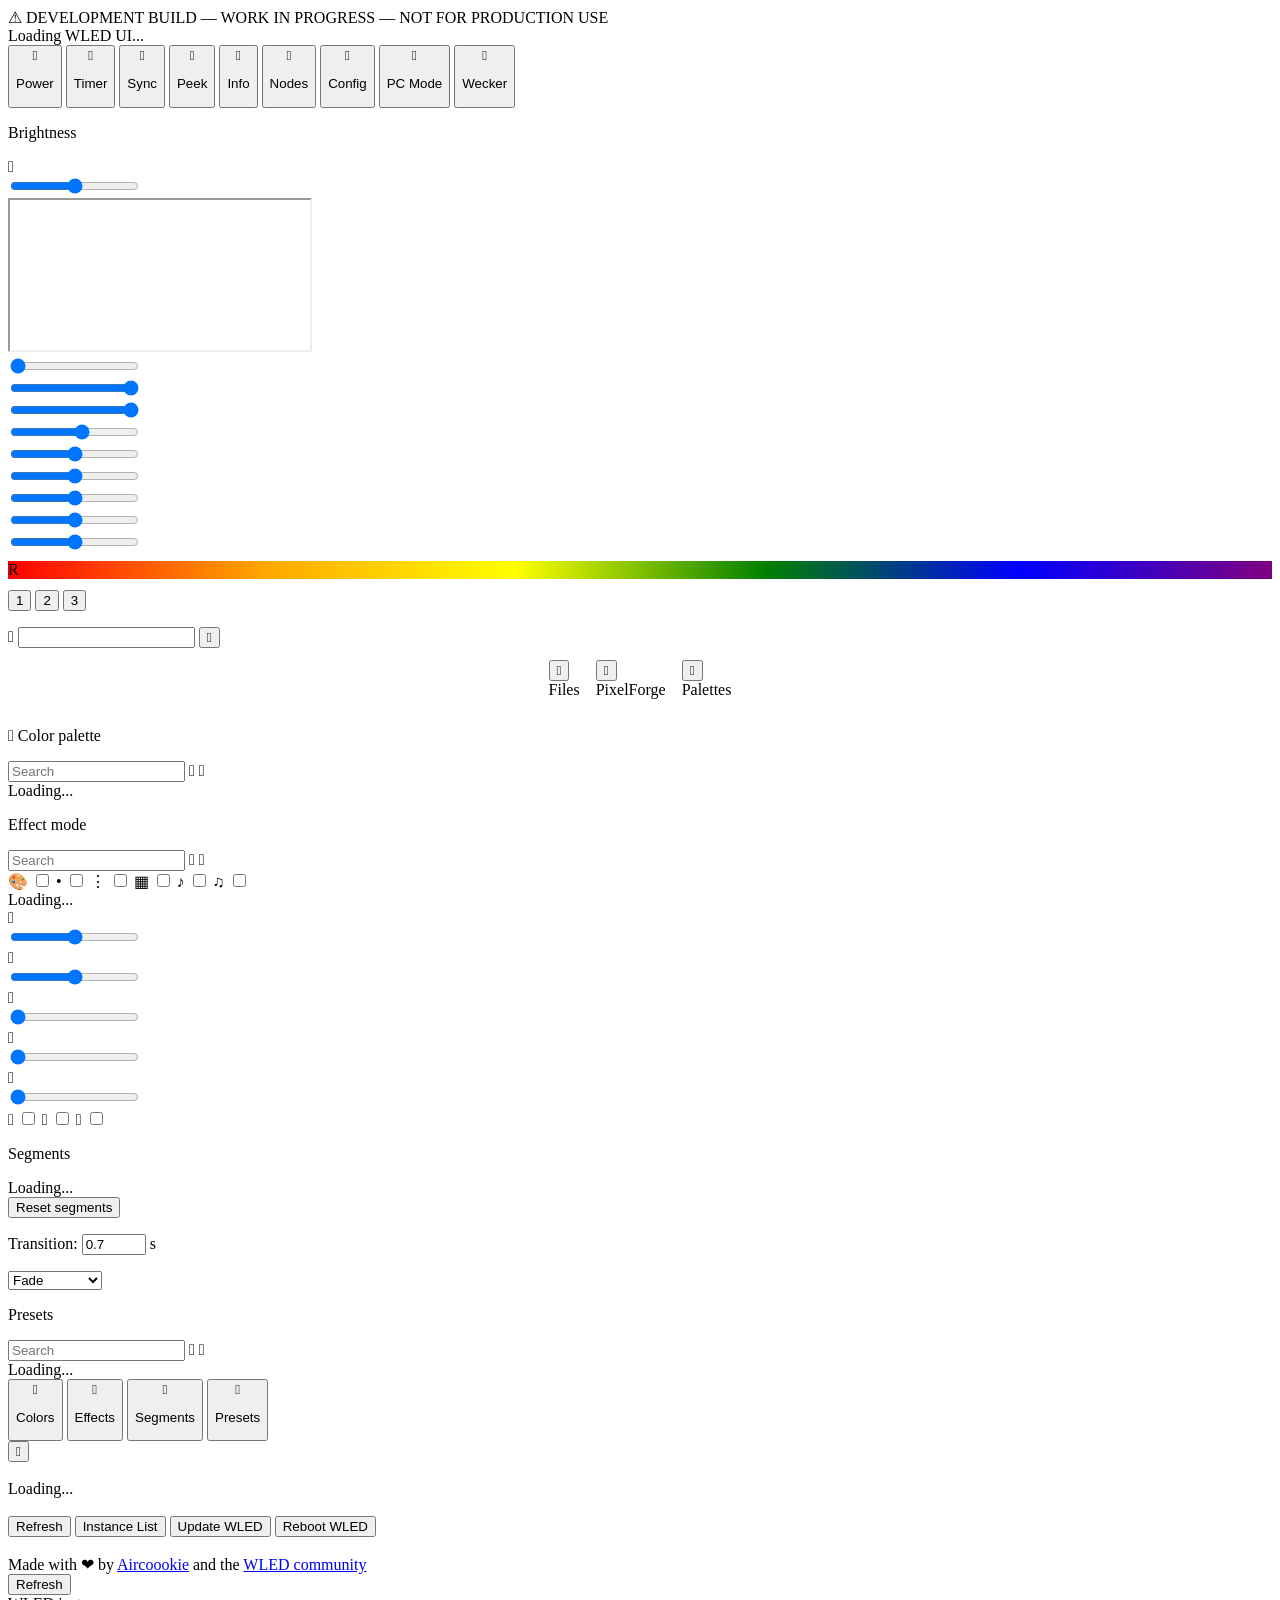
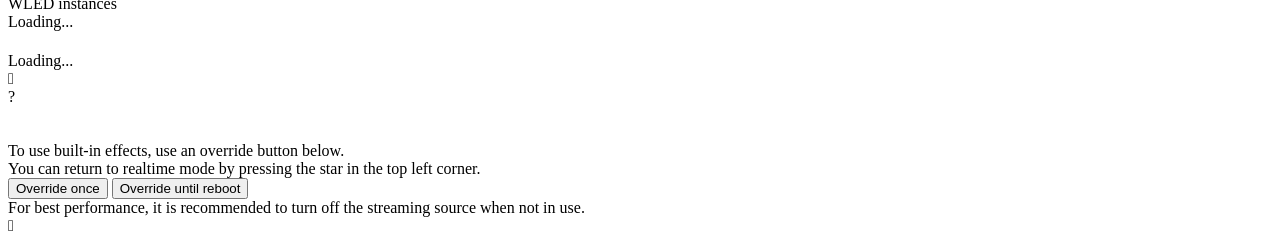
==== wled00/data/index.htm @ 6a797991 "Add Wecker button to top navigation bar Adds a sun icon button (&#xe333;) labeled "Wecker" to the ma" ====
<!DOCTYPE html>
<html lang="en">
<head>
	<meta name="viewport" content="width=device-width, initial-scale=1, minimum-scale=1">
	<meta charset="utf-8">
	<meta name="theme-color" content="#222222">
	<meta content="yes" name="apple-mobile-web-app-capable">
	<link rel="shortcut icon" href="[data-uri]"/>
	<link rel="apple-touch-icon" href="[data-uri]" sizes="180x180"/>
	<title>WLED</title>
	<link rel="stylesheet" href="index.css">
</head>
<body>

<div id="devBanner">⚠ DEVELOPMENT BUILD — WORK IN PROGRESS — NOT FOR PRODUCTION USE</div>
<div id="cv" class="overlay">Loading WLED UI...</div>
<noscript><div class="overlay" style="opacity:1;">Sorry, WLED UI needs JavaScript!</div></noscript>
<div id="bg"></div>

<div class="wrapper" id="top">
	<div class="tab top">
		<div class="btnwrap">
			<button id="buttonPower" onclick="togglePower()" class="tgl"><i class="icons">&#xe08f;</i><p class="tab-label">Power</p></button>
			<button id="buttonNl" onclick="toggleNl()"><i class="icons">&#xe2a2;</i><p class="tab-label">Timer</p></button>
			<button id="buttonSync" onclick="toggleSync()"><i class="icons">&#xe116;</i><p class="tab-label">Sync</p></button>
			<button id="buttonSr" onclick="toggleLiveview()"><i class="icons">&#xe410;</i><p class="tab-label">Peek</p></button>
			<button id="buttonI" onclick="toggleInfo()"><i class="icons">&#xe066;</i><p class="tab-label">Info</p></button>
			<button id="buttonNodes" onclick="toggleNodes()"><i class="icons">&#xe22d;</i><p class="tab-label">Nodes</p></button>
			<button onclick="window.location.href=getURL('/settings');"><i class="icons">&#xe0a2;</i><p class="tab-label">Config</p></button>
			<button id="buttonPcm" onclick="togglePcMode(true)"><i class="icons">&#xe23d;</i><p class="tab-label">PC Mode</p></button>
			<button id="buttonWecker" onclick="window.location.href=getURL('/wecker.htm');"><i class="icons">&#xe333;</i><p class="tab-label">Wecker</p></button>
		</div>
		<div id="briwrap">
			<p class="hd">Brightness</p>
			<div class="slider">
				<i class="icons slider-icon" onclick="tglTheme()" style="transform: translateY(2px);">&#xe2a6;</i>
				<div class="sliderwrap il">
					<input id="sliderBri" onchange="setBri()" oninput="updateTrail(this)" max="255" min="1" type="range" value="128" />
					<div class="sliderdisplay"></div>
				</div>
				<output class="sliderbubble"></output>
			</div>
		</div>
		<iframe id="liveview" src="about:blank"></iframe>
	</div>
</div>

<div class ="container">
	<div id="Colors" class="tabcontent">
		<div id="picker" class="noslide"></div>
		<div id="hwrap" class="slider">
			<div title="Hue" class="sliderwrap il">
				<input id="sliderH" class="noslide" oninput="fromH()" onchange="setColor(0)" max="359" min="0" type="range" value="0" step="any">
				<div class="sliderdisplay" style="background: linear-gradient(90deg, #f00 2%, #ff0 19%, #0f0 35%, #0ff 52%, #00f 68%, #f0f 85%, #f00)"></div>
			</div>
		</div>
		<div id="swrap" class="slider">
			<div title="Saturation" class="sliderwrap il">
				<input id="sliderS" class="noslide" oninput="fromS()" onchange="setColor(0)" max="100" min="0" type="range" value="100" step="any">
				<div class="sliderdisplay" style="background: linear-gradient(90deg, #aaa 0%, #f00)"></div>
			</div>
		</div>
		<div id="vwrap" class="slider">
			<div title="Value/Brightness" class="sliderwrap il">
				<input id="sliderV" class="noslide" oninput="fromV()" onchange="setColor(0)" max="100" min="0" type="range" value="100" step="any" />
				<div class="sliderdisplay"></div>
			</div>
		</div>
		<div id="kwrap" class="slider">
			<div title="Kelvin/Temperature" class="sliderwrap il">
				<input id="sliderK" class="noslide" oninput="fromK()" onchange="setColor(0)" max="10091" min="1900" type="range" value="6550" />
				<div class="sliderdisplay"></div>
			</div>
		</div>
		<div id="rgbwrap">
			<div id="rwrap" class="slider">
				<div title="Red channel" class="sliderwrap il">
					<input id="sliderR" class="noslide" oninput="fromRgb()" onchange="setColor(0)" max="255" min="0" type="range" value="128" />
					<div class="sliderdisplay"></div>
				</div>
			</div>
			<div id="gwrap" class="slider">
				<div title="Green channel" class="sliderwrap il">
					<input id="sliderG" class="noslide" oninput="fromRgb()" onchange="setColor(0)" max="255" min="0" type="range" value="128" />
					<div class="sliderdisplay"></div>
				</div>
			</div>
			<div id="bwrap" class="slider">
				<div title="Blue channel" class="sliderwrap il">
					<input id="sliderB" class="noslide" oninput="fromRgb()" onchange="setColor(0)" max="255" min="0" type="range" value="128" />
					<div class="sliderdisplay"></div>
				</div>
			</div>
		</div>
		<div id="wwrap" class="slider">
			<div id="whibri" title="White channel" class="sliderwrap il">
				<input id="sliderW" class="noslide" oninput="fromW()" onchange="setColor(0)" max="255" min="0" type="range" value="128" />
				<div class="sliderdisplay"></div>
			</div>
		</div>
		<div id="wbal" class="slider">
			<div title="White balance" class="sliderwrap il">
				<input id="sliderA" class="noslide" onchange="setBalance(this.value)" max="255" min="0" type="range" value="128" />
				<div class="sliderdisplay"></div>
			</div>
		</div>
		<div id="qcs-w">
			<div class="qcs" onclick="pC('#ff0000');" style="background-color:#ff0000;"></div>
			<div class="qcs" onclick="pC('#ffa000');" style="background-color:#ffa000;"></div>
			<div class="qcs" onclick="pC('#ffc800');" style="background-color:#ffc800;"></div>
			<div class="qcs" onclick="pC('#ffe0a0');" style="background-color:#ffe0a0;"></div>
			<div class="qcs qcsw" onclick="pC('#ffffff');" style="background-color:#ffffff;"></div>
			<div class="qcs qcsb" onclick="pC('#000000');" style="background-color:#000000;"></div><br>
			<div class="qcs" onclick="pC('#ff00ff');" style="background-color:#ff00ff;"></div>
			<div class="qcs" onclick="pC('#0000ff');" style="background-color:#0000ff;"></div>
			<div class="qcs" onclick="pC('#00ffc8');" style="background-color:#00ffc8;"></div>
			<div class="qcs" onclick="pC('#08ff00');" style="background-color:#08ff00;"></div>
			<div class="qcs" onclick="pC('rnd');" title="Random" style="background:linear-gradient(to right, red, orange, yellow, green, blue, purple);transform: translateY(-11px);">R</div>
		</div>
		<div id="csl">
			<button id="csl0" title="Select slot" class="btn" onclick="selectSlot(0);" data-r="0" data-g="0" data-b="0" data-w="0">1</button>
			<button id="csl1" title="Select slot" class="btn" onclick="selectSlot(1);" data-r="0" data-g="0" data-b="0" data-w="0">2</button>
			<button id="csl2" title="Select slot" class="btn" onclick="selectSlot(2);" data-r="0" data-g="0" data-b="0" data-w="0">3</button>
		</div>
		<p class="labels h" id="cslLabel"></p>
		<div id="hexw">
			<i class="icons sel-icon" onclick="tglRgb()">&#xe22d;</i>
			<input id="hexc" title="Hex RGB" type="text" class="noslide" onkeydown="hexEnter()" autocomplete="off" maxlength="8" />
			<button id="hexcnf" class="btn btn-xs" onclick="fromHex();"><i class="icons btn-icon">&#xe390;</i></button>
		</div>

		<div style="padding: 12px 0; display:flex; justify-content:center; gap:16px;" id="btns">
			<div>
				<button class="btn btn-xs" title="File editor" type="button" onclick="window.location.href=getURL('/edit')">
				<i class="icons btn-icon">&#xe901;</i>
				</button>
				<div class="iconlabel">Files</div>
			</div>
			<div>
				<button class="btn btn-xs" title="PixelForge" type="button" onclick="window.location.href=getURL('/pixelforge.htm')">
				<i class="icons btn-icon">&#xe900;</i>
				</button>
				<div class="iconlabel">PixelForge</div>
			</div>
			<div>
				<button class="btn btn-xs" title="Custom palettes" type="button" onclick="window.location.href=getURL('/cpal.htm')">
				<i class="icons btn-icon">&#xe2b3;</i>
				</button>
				<div class="iconlabel">Palettes</div>
			</div>
		</div>

		<p class="labels hd" id="pall"><i class="icons sel-icon" onclick="tglHex()">&#xe2b3;</i> Color palette</p>
		<div id="palw" class="il">
			<div class="staytop fnd">
				<input type="text" placeholder="Search" oninput="search(this,'pallist')" onfocus="search(this,'pallist')" />
				<i class="icons clear-icon" onclick="clean(this)">&#xe38f;</i>
				<i class="icons search-icon">&#xe0a1;</i>
			</div>
			<div id="pallist" class="list">
				<div class="lstI">
					<label class="radio schkl" onclick="loadPalettes()">
						<div class="lstIcontent">
							<span class="lstIname">
								Loading...
							</span>
						</div>
					</label>
				</div>
			</div>
		</div>
	</div>

	<div id="Effects" class="tabcontent">
		<div id="fx">
			<p class="labels hd" id="modeLabel">Effect mode</p>
			<div class="staytop fnd" id="fxFind" onmousedown="preventBlur(event);">
				<input type="text" placeholder="Search" oninput="search(this,'fxlist')" onfocus="filterFocus(event);search(this,'fxlist');" onblur="filterFocus(event);">
				<i class="icons clear-icon" onclick="clean(this);">&#xe38f;</i>
				<i class="icons search-icon" style="cursor:pointer;">&#xe0a1;</i>
				<div id="filters" class="filter fade">
					<label id="filterPal" title="Uses palette" class="check fchkl">&#x1F3A8;
						<input type="checkbox" data-flt="&#x1F3A8;" onchange="filterFx();">
						<span class="checkmark"></span>
					</label>
					<label id="filter0D" title="Single pixel" class="check fchkl">&#8226;
						<input type="checkbox" data-flt="&#8226;" onchange="filterFx();">
						<span class="checkmark"></span>
					</label>
					<label id="filter1D" title="1D" class="check fchkl">&#8942;
						<input type="checkbox" data-flt="&#8942;" onchange="filterFx();">
						<span class="checkmark"></span>
					</label>
					<label id="filter2D" title="2D" class="check fchkl">&#9638;
						<input type="checkbox" data-flt="&#9638;" onchange="filterFx();">
						<span class="checkmark"></span>
					</label>
					<label id="filterVol" title="Volume" class="check fchkl">&#9834;
						<input type="checkbox" data-flt="&#9834;" onchange="filterFx();">
						<span class="checkmark"></span>
					</label>
					<label id="filterFreq" title="Frequency" class="check fchkl">&#9835;
						<input type="checkbox" data-flt="&#9835;" onchange="filterFx();">
						<span class="checkmark"></span>
					</label>
				</div>
			</div>
			<div id="fxlist" class="list">
				<div class="lstI">
					<label class="radio schkl" onclick="loadFX()">
						<div class="lstIcontent">
							<span class="lstIname">
								Loading...
							</span>
						</div>
					</label>
				</div>
			</div>
		</div>
		<div id="sliders">
			<div id="slider0" class="slider">
				<i class="icons slider-icon" title="Freeze" onclick="tglFreeze()">&#xe325;</i>
				<div title="Effect speed" class="sliderwrap il">
					<input id="sliderSpeed" class="noslide" onchange="setSpeed()" oninput="updateTrail(this)" max="255" min="0" type="range" value="128" />
					<div class="sliderdisplay"></div>
				</div>
				<output class="sliderbubble"></output>
			</div>
			<div id="slider1" class="slider">
				<i class="icons slider-icon" title="Toggle labels" onclick="tglLabels()">&#xe409;</i>
				<div title="Effect intensity" class="sliderwrap il">
					<input id="sliderIntensity" class="noslide" onchange="setIntensity()" oninput="updateTrail(this)" max="255" min="0" type="range" value="128" />
					<div class="sliderdisplay"></div>
				</div>
				<output class="sliderbubble"></output>
			</div>
			<div id="slider2" class="slider hide">
				<i class="icons slider-icon">&#xe410;</i>
				<div title="Custom 1" class="sliderwrap il">
					<input id="sliderC1" class="noslide" onchange="setCustom(1)" oninput="updateTrail(this)" max="255" min="0" type="range" value="0" />
					<div class="sliderdisplay"></div>
				</div>
				<output class="sliderbubble"></output>
			</div>
			<div id="slider3" class="slider hide">
				<i class="icons slider-icon">&#xe0a2;</i>
				<div title="Custom 2" class="sliderwrap il">
					<input id="sliderC2" class="noslide" onchange="setCustom(2)" oninput="updateTrail(this)" max="255" min="0" type="range" value="0" />
					<div class="sliderdisplay"></div>
				</div>
				<output class="sliderbubble"></output>
			</div>
			<div id="slider4" class="slider hide">
				<i class="icons slider-icon">&#xe0e8;</i>
				<div title="Custom 3" class="sliderwrap il">
					<input id="sliderC3" class="noslide" onchange="setCustom(3)" oninput="updateTrail(this)" max="31" min="0" type="range" value="0" />
					<div class="sliderdisplay"></div>
				</div>
				<output class="sliderbubble"></output>
			</div>
			<div id="fxopt" class="option fade">
				<label id="opt0" title="Check 1" class="check ochkl hide"><i class="icons">&#xe2b3;</i>
					<input id="checkO1" type="checkbox" onchange="setOption(1, this.checked)">
					<span class="checkmark"></span>
				</label>
				<label id="opt1" title="Check 2" class="check ochkl hide"><i class="icons">&#xe34b;</i>
					<input id="checkO2" type="checkbox" onchange="setOption(2, this.checked)">
					<span class="checkmark"></span>
				</label>
				<label id="opt2" title="Check 3" class="check ochkl hide"><i class="icons">&#xe04c;</i>
					<input id="checkO3" type="checkbox" onchange="setOption(3, this.checked)">
					<span class="checkmark"></span>
				</label>
			</div>
		</div>
	</div>

	<div id="Segments" class="tabcontent">
		<p class="labels hd" id="segLabel">Segments</p>
		<div id="segcont">
			Loading...
		</div>
		<div id="segutil" class="staybot">
		</div>
		<div id="segutil2">
			<button class="btn btn-s" id="rsbtn" onclick="rSegs()">Reset segments</button>
		</div>
		<p>Transition: <input id="tt" type="number" min="0" max="65.5" step="0.1" value="0.7" onchange="parseFloat(this.value)===0?gId('bsp').classList.add('hide'):gId('bsp').classList.remove('hide');">&nbsp;s</p>
		<div id="bsp" class="sel-p"><select id="bs" class="sel-ple" onchange="requestJson({'bs':parseInt(this.value)})">
			<option value="0">Fade</option>
			<option value="1">Fairy Dust</option>
			<option value="2">Swipe right</option>
			<option value="3">Swipe left</option>
			<option value="16">Push right</option>
			<option value="17">Push left</option>
			<option value="4">Outside-in</option>
			<option value="5">Inside-out</option>
			<option value="6" data-type="2D">Swipe up</option>
			<option value="7" data-type="2D">Swipe down</option>
			<option value="8" data-type="2D">Open H</option>
			<option value="9" data-type="2D">Open V</option>
			<option value="18" data-type="2D">Push up</option>
			<option value="19" data-type="2D">Push down</option>
			<option value="10" data-type="2D">Swipe TL</option>
			<option value="11" data-type="2D">Swipe TR</option>
			<option value="12" data-type="2D">Swipe BR</option>
			<option value="13" data-type="2D">Swipe BL</option>
			<option value="14" data-type="2D">Circular Out</option>
			<option value="15" data-type="2D">Circular In</option>
		</select></div>
		<p id="ledmap" class="hide"></p>
	</div>

	<div id="Presets" class="tabcontent">
		<div id="pql">
		</div>
		<p class="labels hd">Presets</p>
		<div class="staytop fnd" id="psFind">
			<input type="text" placeholder="Search" oninput="search(this,'pcont')" onfocus="search(this,'pcont')" />
			<i class="icons clear-icon" onclick="clean(this);">&#xe38f;</i>
			<i class="icons search-icon">&#xe0a1;</i>
		</div>
		<div id="pcont" class="list">
			<span onclick="loadPresets()">Loading...</span>
		</div>
		<div id="putil" class="staybot">
		</div>
	</div>
</div>

<div class="tab bot" id="bot">
	<button class="tablinks" onclick="openTab(0)"><i class="icons">&#xe2b3;</i><p class="tab-label">Colors</p></button>
	<button class="tablinks" onclick="openTab(1)"><i class="icons">&#xe23d;</i><p class="tab-label">Effects</p></button>
	<button class="tablinks" onclick="openTab(2)"><i class="icons">&#xe34b;</i><p class="tab-label">Segments</p></button>
	<button class="tablinks" onclick="openTab(3)"><i class="icons">&#xe04c;</i><p class="tab-label">Presets</p></button>
</div>

<div id="connind"></div>
<div id="toast" onclick="clearErrorToast(100);"></div>
<div id="namelabel" onclick="toggleNodes()"></div>
<div id="info" class="modal">
	<button class="btn btn-xs close" onclick="toggleInfo()"><i class="icons rot45">&#xe18a;</i></button>
	<div id="imgw">
		<img class="wi" alt="" src="[data-uri]" />
	</div>
	<div id="kv">Loading...</div><br>
	<div>
		<button class="btn ibtn" onclick="requestJson()">Refresh</button>
		<button class="btn ibtn" onclick="toggleNodes()">Instance List</button>
		<button class="btn ibtn" onclick="window.open(getURL('/update'),'_self');" id="updBt">Update WLED</button>
		<button class="btn ibtn" id="resetbtn" onclick="cnfReset()">Reboot WLED</button>
	</div>
	<br>
	<span class="h">Made with&#32;<span id="heart">&#10084;&#xFE0E;</span>&#32;by&#32;<a href="https://github.com/Aircoookie/" target="_blank">Aircoookie</a>&#32;and the&#32;<a href="https://wled.discourse.group/" target="_blank">WLED community</a></span>
</div>

<div id="nodes" class="modal">
	<button class="btn btn-xs close" onclick="toggleNodes()"><i class="icons rot45">&#xe18a;</i></button>
	<div id="ndlt">WLED instances</div>
	<div id="kn">Loading...</div>
	<div style="position:sticky;bottom:0;">
		<button class="btn ibtn" onclick="loadNodes()">Refresh</button>
	</div>
</div>

<div id="mlv2D" class="modal">
	<div id="klv2D" style="width:100%; height:100%">Loading...</div>
</div>

<div id="rover" class="modal">
	<i class="icons huge">&#xe410;</i><br>
	<div id="lv">?</div><br><br>
	To use built-in effects, use an override button below.<br>
	You can return to realtime mode by pressing the star in the top left corner.<br>
	<button class="btn ibtn" onclick="setLor(1)">Override once</button>
	<button class="btn ibtn" onclick="setLor(2)">Override until reboot</button><br>
	<span class="h">For best performance, it is recommended to turn off the streaming source when not in use.</span>
</div>

<i id="roverstar" class="icons huge" onclick="setLor(0)">&#xe410;</i><br>

<!-- 
	If you want to load iro.js and rangetouch.js as consecutive requests, you can do it like it was done in 0.14.0:
	https://github.com/wled/WLED/blob/v0.14.0/wled00/data/index.htm
	A more compact approach is implemented to load iro.js at the beginning of index.js.
-->
<!--  <script src="iro.js"></script> NOTE: iro.js is loaded at the beginning of index.js -->
<script src="rangetouch.js"></script>
<script src="index.js"></script>
</body>
</html>
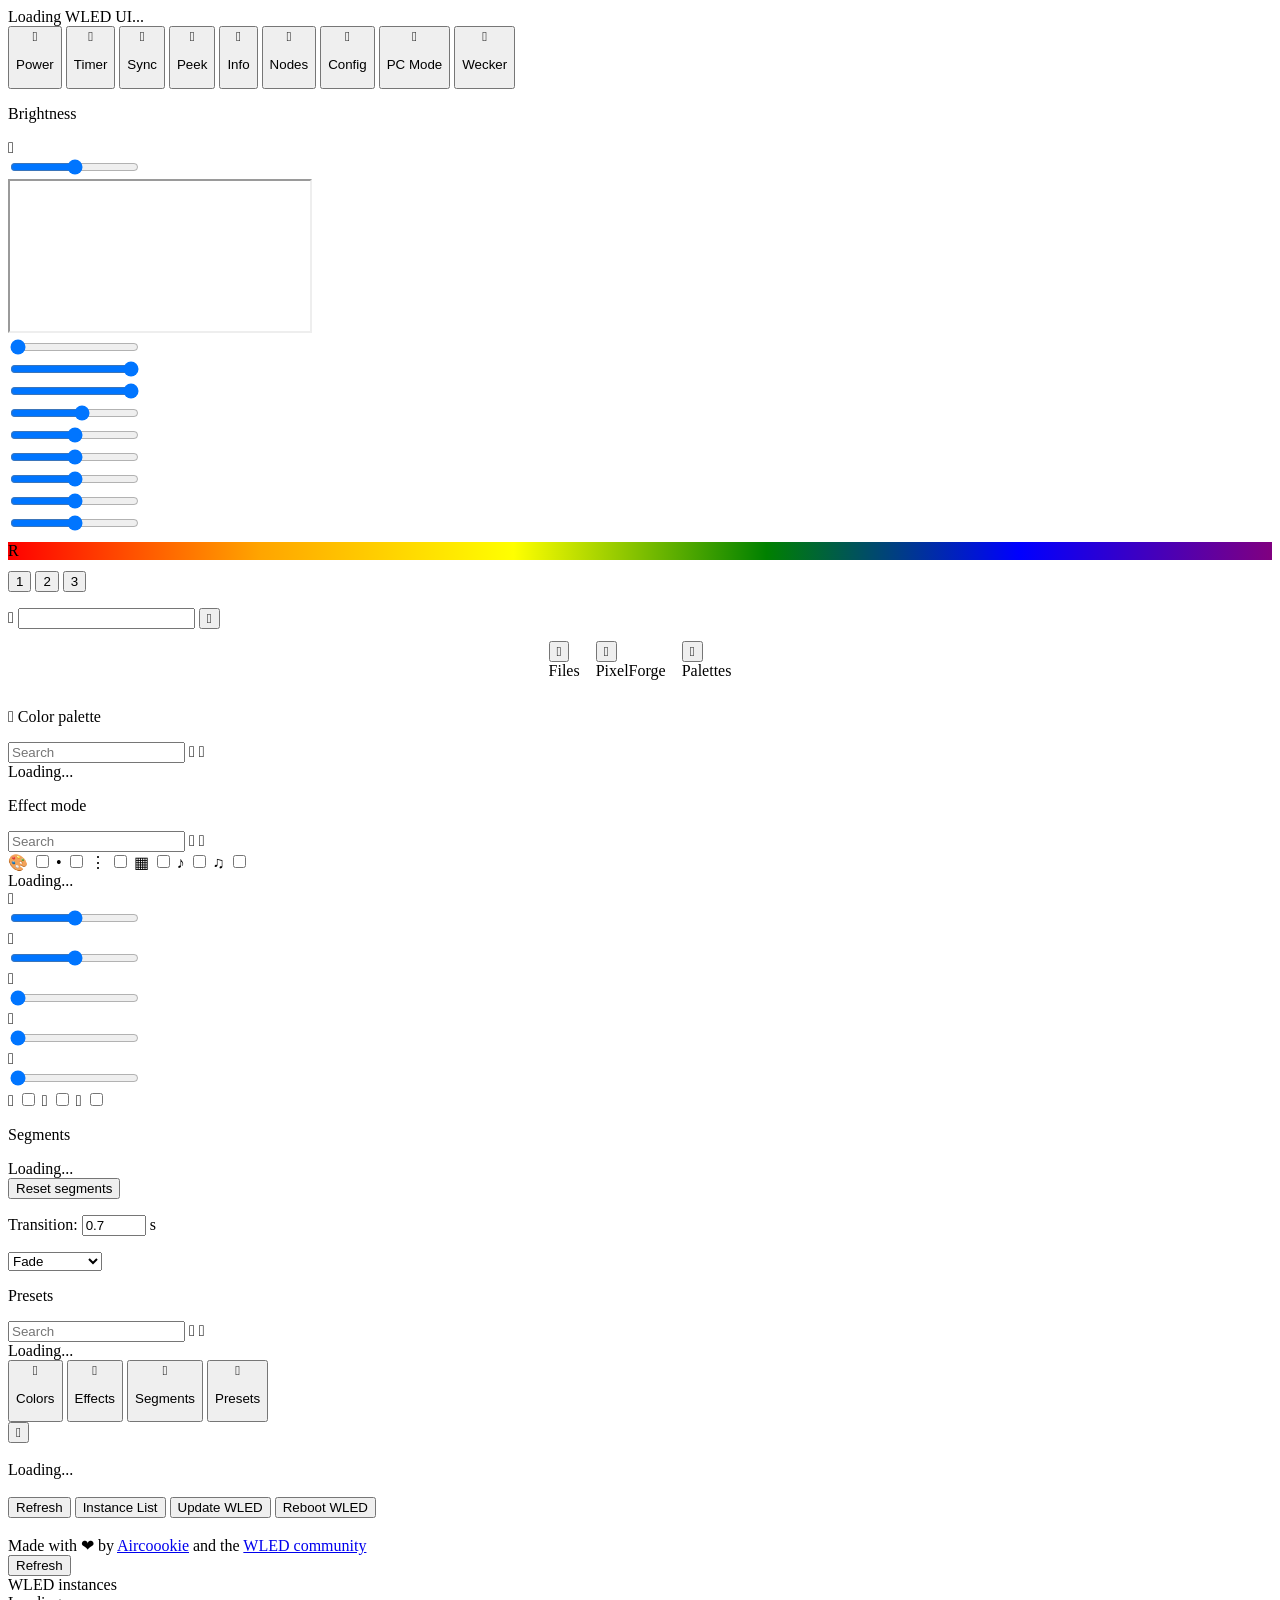
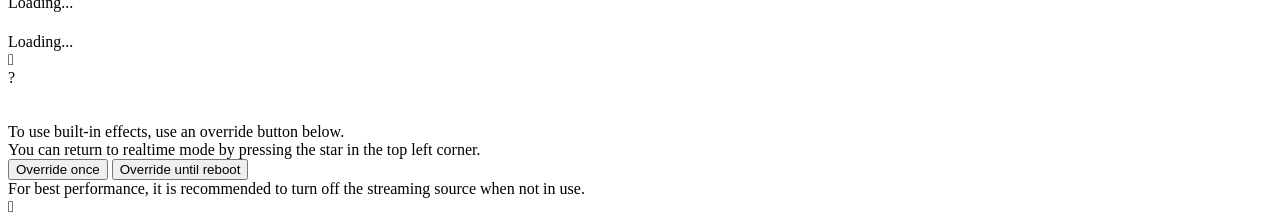
==== commit eb08da21: "Add Wecker button to top navigation bar Adds a sun icon button (&#xe333;) labeled "Wecker" to the ma" ====
--- a/wled00/data/index.htm
+++ b/wled00/data/index.htm
@@ -12,7 +12,6 @@
 </head>
 <body>
 
-<div id="devBanner">⚠ DEVELOPMENT BUILD — WORK IN PROGRESS — NOT FOR PRODUCTION USE</div>
 <div id="cv" class="overlay">Loading WLED UI...</div>
 <noscript><div class="overlay" style="opacity:1;">Sorry, WLED UI needs JavaScript!</div></noscript>
 <div id="bg"></div>
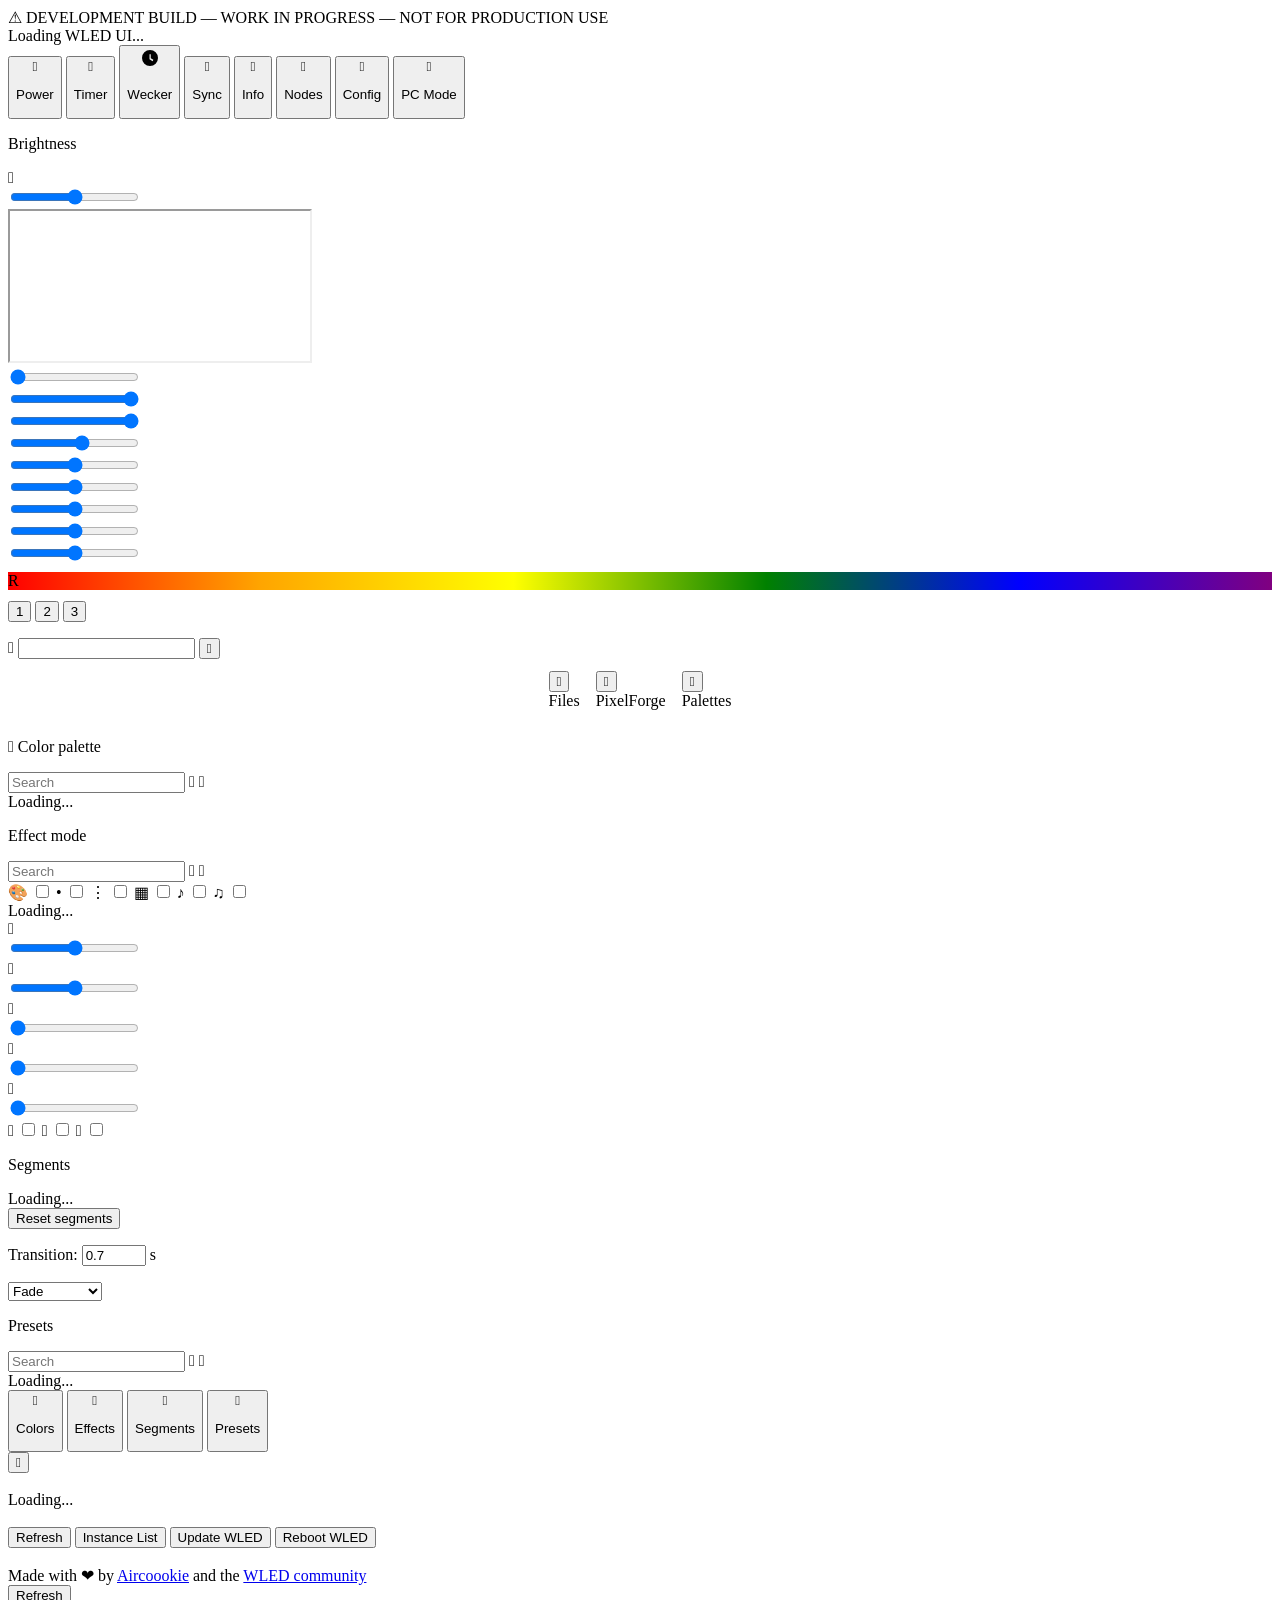
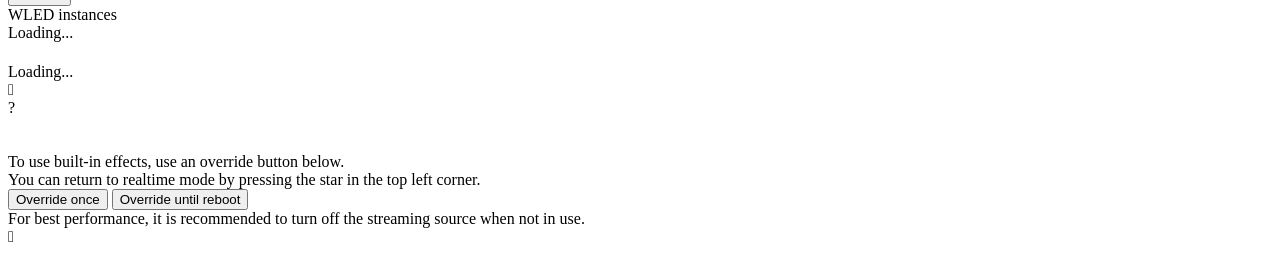
==== commit c4d4eaa7: "Refine nav bar: filled clock icon, hide Peek button - Replace sun icon on Wecker button with a fille" ====
--- a/wled00/data/index.htm
+++ b/wled00/data/index.htm
@@ -12,6 +12,7 @@
 </head>
 <body>
 
+<div id="devBanner">⚠ DEVELOPMENT BUILD — WORK IN PROGRESS — NOT FOR PRODUCTION USE</div>
 <div id="cv" class="overlay">Loading WLED UI...</div>
 <noscript><div class="overlay" style="opacity:1;">Sorry, WLED UI needs JavaScript!</div></noscript>
 <div id="bg"></div>
@@ -21,13 +22,13 @@
 		<div class="btnwrap">
 			<button id="buttonPower" onclick="togglePower()" class="tgl"><i class="icons">&#xe08f;</i><p class="tab-label">Power</p></button>
 			<button id="buttonNl" onclick="toggleNl()"><i class="icons">&#xe2a2;</i><p class="tab-label">Timer</p></button>
+			<button id="buttonWecker" onclick="window.location.href=getURL('/wecker.htm');"><svg width="24" height="24" viewBox="0 0 24 24" fill="currentColor" style="vertical-align:middle;margin:-2px 0 4px 0"><path d="M12 4a8 8 0 1 0 0 16A8 8 0 0 0 12 4zm.75 4.25v4.1l2.6 1.5-.75 1.3-3.1-1.8V8.25h1.25z"/></svg><p class="tab-label">Wecker</p></button>
 			<button id="buttonSync" onclick="toggleSync()"><i class="icons">&#xe116;</i><p class="tab-label">Sync</p></button>
-			<button id="buttonSr" onclick="toggleLiveview()"><i class="icons">&#xe410;</i><p class="tab-label">Peek</p></button>
+			<!-- <button id="buttonSr" onclick="toggleLiveview()"><i class="icons">&#xe410;</i><p class="tab-label">Peek</p></button> -->
 			<button id="buttonI" onclick="toggleInfo()"><i class="icons">&#xe066;</i><p class="tab-label">Info</p></button>
 			<button id="buttonNodes" onclick="toggleNodes()"><i class="icons">&#xe22d;</i><p class="tab-label">Nodes</p></button>
 			<button onclick="window.location.href=getURL('/settings');"><i class="icons">&#xe0a2;</i><p class="tab-label">Config</p></button>
 			<button id="buttonPcm" onclick="togglePcMode(true)"><i class="icons">&#xe23d;</i><p class="tab-label">PC Mode</p></button>
-			<button id="buttonWecker" onclick="window.location.href=getURL('/wecker.htm');"><i class="icons">&#xe333;</i><p class="tab-label">Wecker</p></button>
 		</div>
 		<div id="briwrap">
 			<p class="hd">Brightness</p>
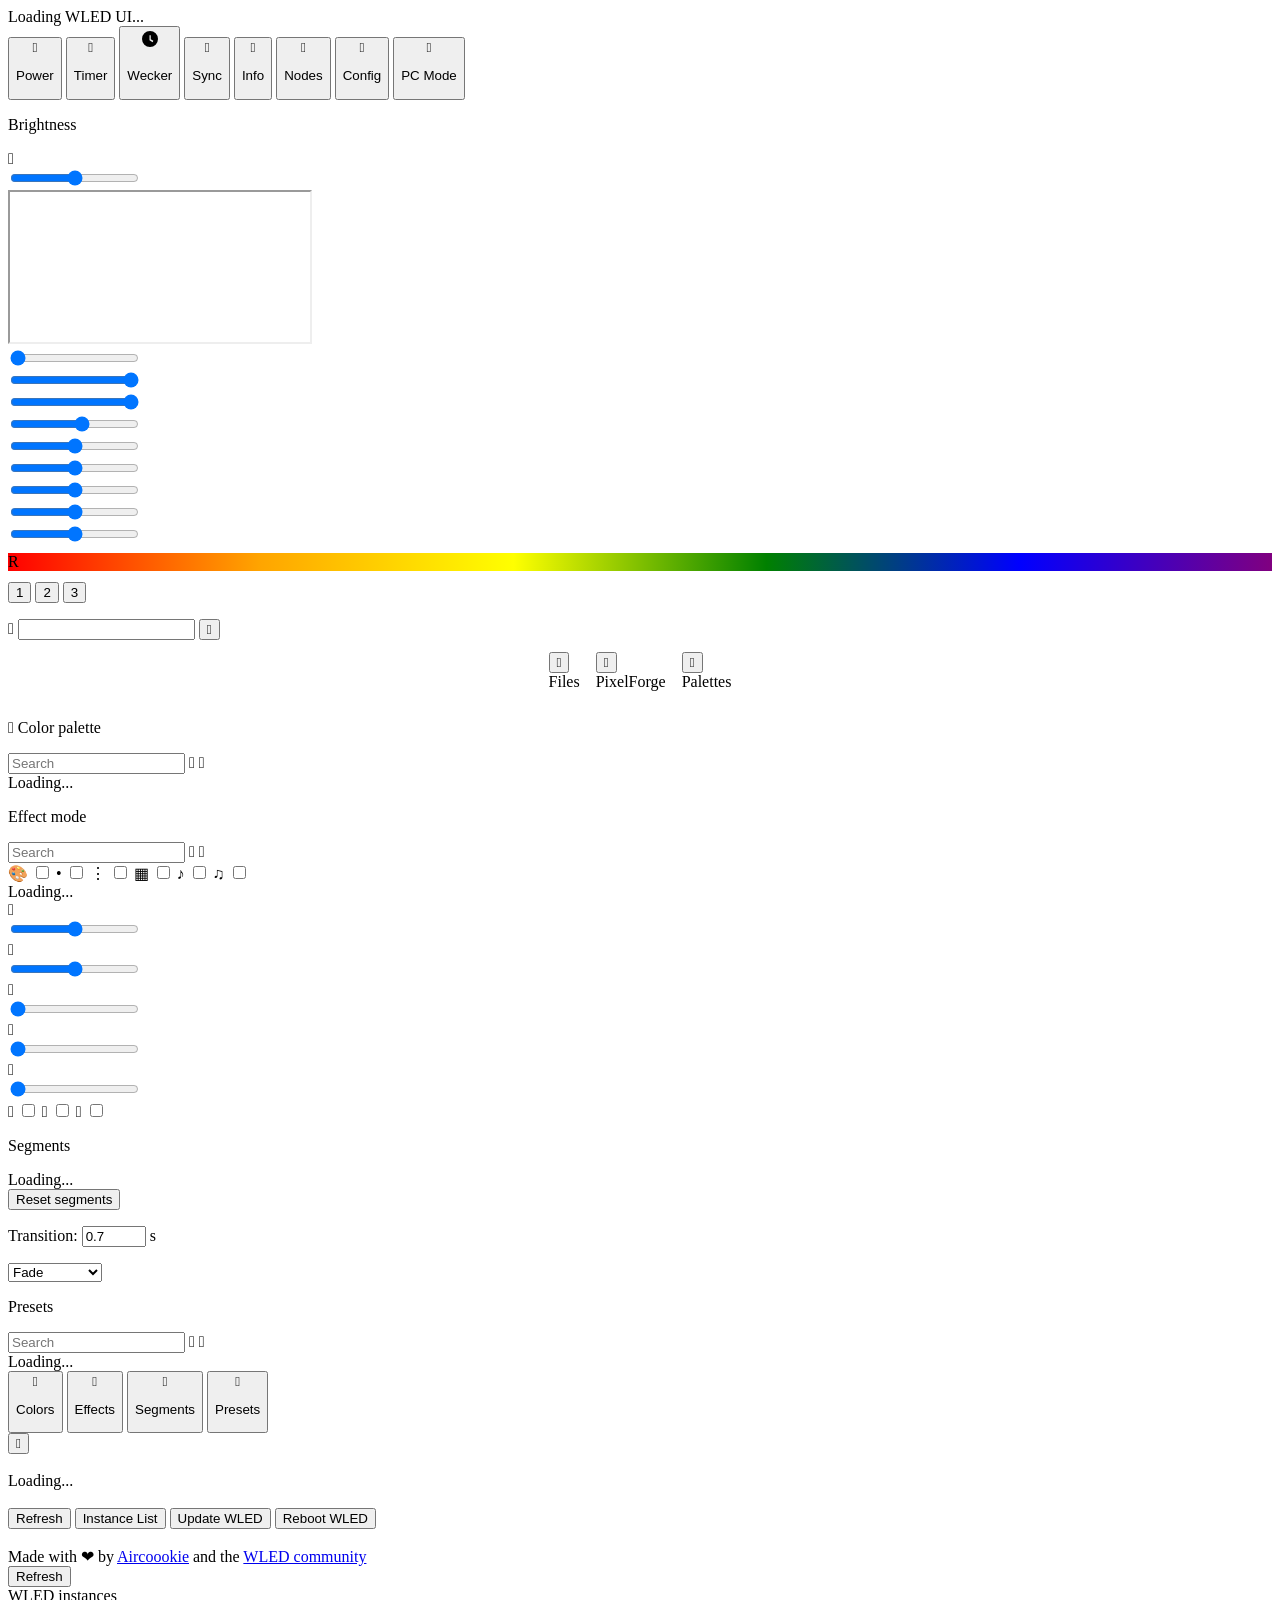
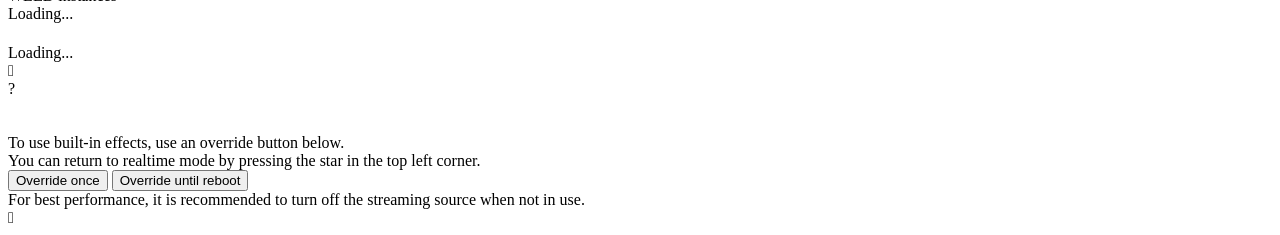
==== commit d817836e: "Refine nav bar: filled clock icon, hide Peek button - Replace sun icon on Wecker button with a fille" ====
--- a/wled00/data/index.htm
+++ b/wled00/data/index.htm
@@ -12,7 +12,6 @@
 </head>
 <body>
 
-<div id="devBanner">⚠ DEVELOPMENT BUILD — WORK IN PROGRESS — NOT FOR PRODUCTION USE</div>
 <div id="cv" class="overlay">Loading WLED UI...</div>
 <noscript><div class="overlay" style="opacity:1;">Sorry, WLED UI needs JavaScript!</div></noscript>
 <div id="bg"></div>
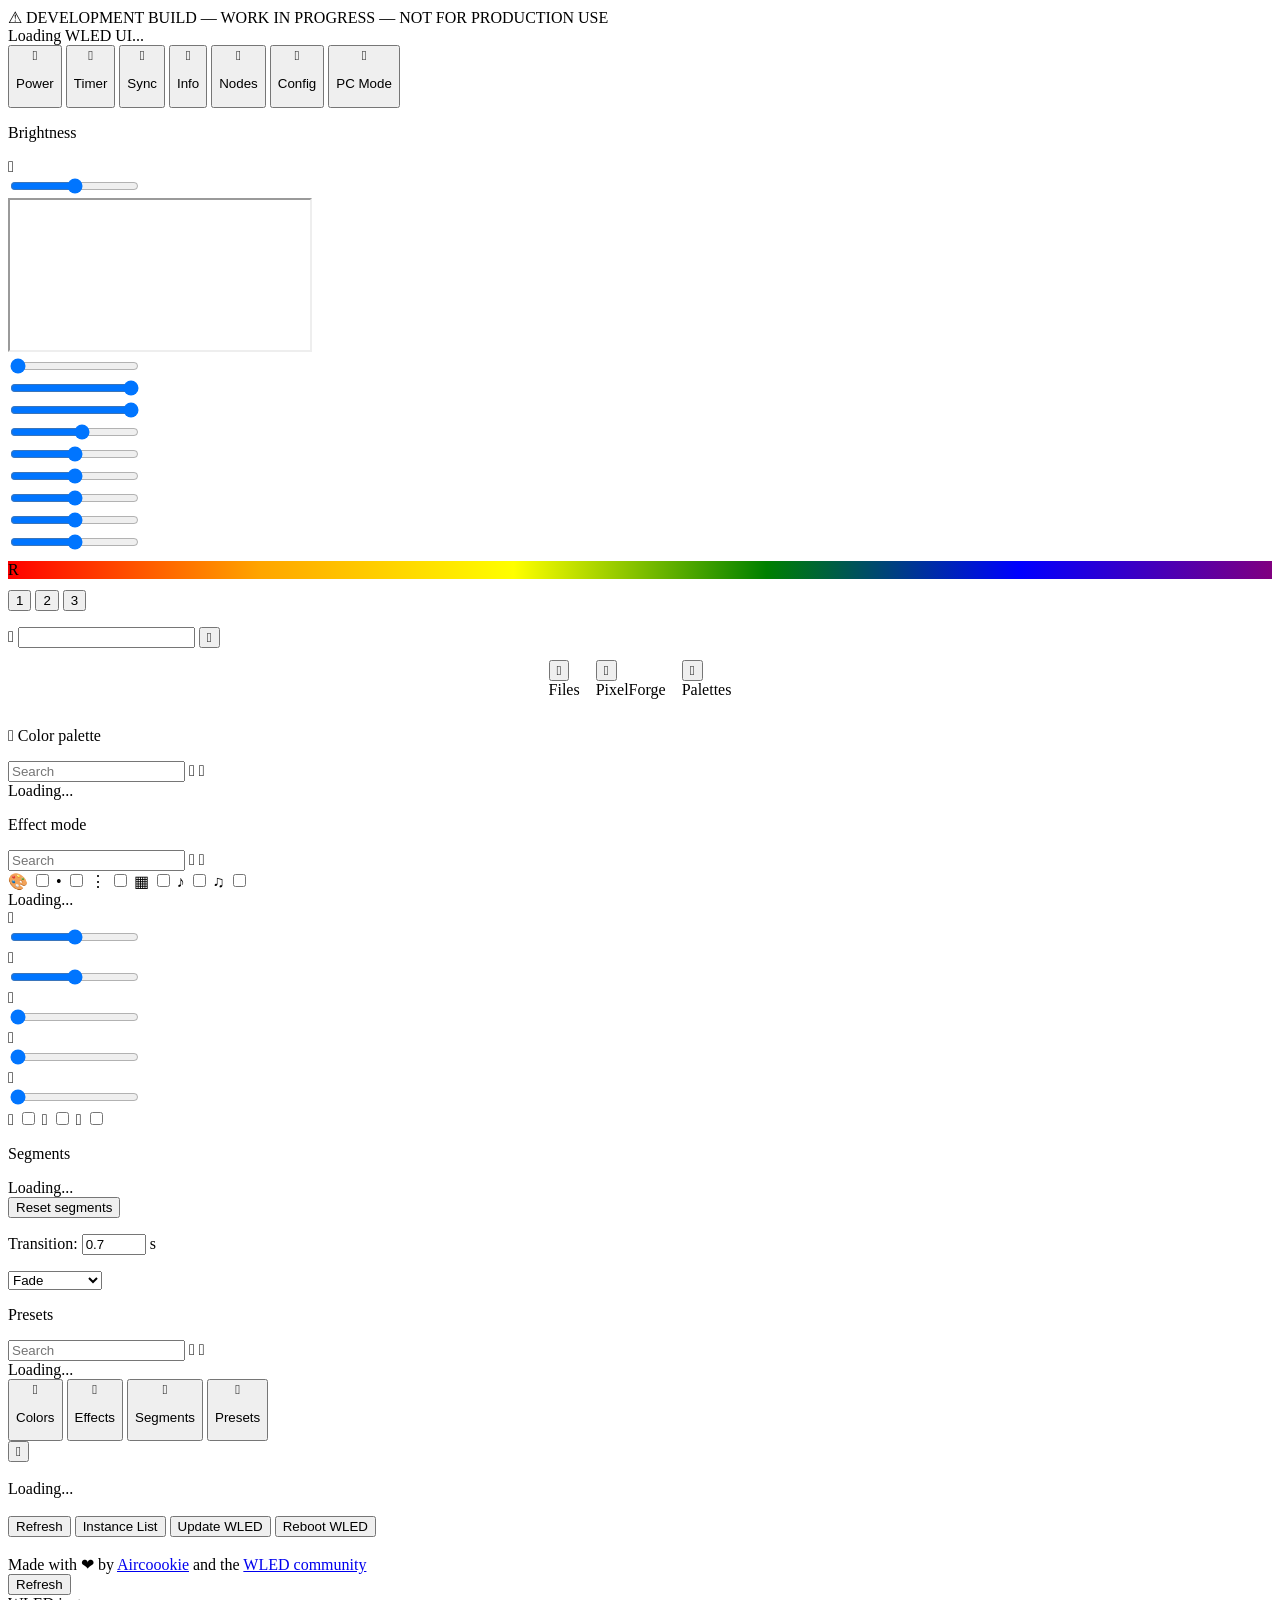
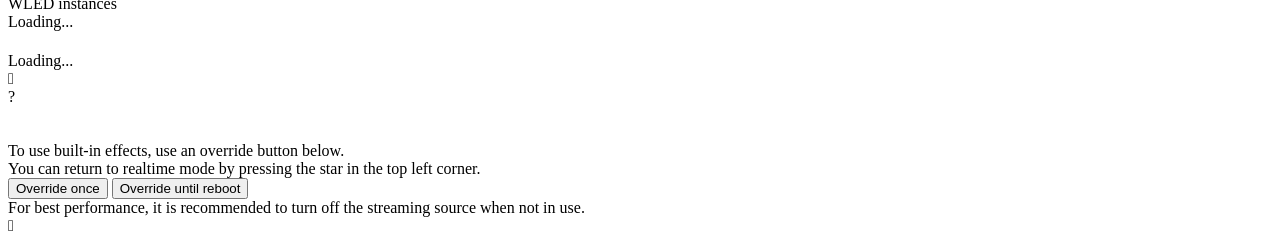
==== commit 76a7f9c1: "Replace alarm UI with confirmed saves and night log paging Use device presets and status, display co" ====
--- a/wled00/data/index.htm
+++ b/wled00/data/index.htm
@@ -12,6 +12,7 @@
 </head>
 <body>
 
+<div id="devBanner">⚠ DEVELOPMENT BUILD — WORK IN PROGRESS — NOT FOR PRODUCTION USE</div>
 <div id="cv" class="overlay">Loading WLED UI...</div>
 <noscript><div class="overlay" style="opacity:1;">Sorry, WLED UI needs JavaScript!</div></noscript>
 <div id="bg"></div>
@@ -21,7 +22,9 @@
 		<div class="btnwrap">
 			<button id="buttonPower" onclick="togglePower()" class="tgl"><i class="icons">&#xe08f;</i><p class="tab-label">Power</p></button>
 			<button id="buttonNl" onclick="toggleNl()"><i class="icons">&#xe2a2;</i><p class="tab-label">Timer</p></button>
-			<button id="buttonWecker" onclick="window.location.href=getURL('/wecker.htm');"><svg width="24" height="24" viewBox="0 0 24 24" fill="currentColor" style="vertical-align:middle;margin:-2px 0 4px 0"><path d="M12 4a8 8 0 1 0 0 16A8 8 0 0 0 12 4zm.75 4.25v4.1l2.6 1.5-.75 1.3-3.1-1.8V8.25h1.25z"/></svg><p class="tab-label">Wecker</p></button>
+			<!-- AI: below section was generated by an AI -->
+			<button id="buttonWecker" style="display:none" onclick="window.location.href=getURL('/wecker.htm');"><svg width="24" height="24" viewBox="0 0 24 24" fill="currentColor" style="vertical-align:middle;margin:-2px 0 4px 0"><path d="M12 4a8 8 0 1 0 0 16A8 8 0 0 0 12 4zm.75 4.25v4.1l2.6 1.5-.75 1.3-3.1-1.8V8.25h1.25z"/></svg><p class="tab-label">Alarm</p></button>
+			<!-- AI: end -->
 			<button id="buttonSync" onclick="toggleSync()"><i class="icons">&#xe116;</i><p class="tab-label">Sync</p></button>
 			<!-- <button id="buttonSr" onclick="toggleLiveview()"><i class="icons">&#xe410;</i><p class="tab-label">Peek</p></button> -->
 			<button id="buttonI" onclick="toggleInfo()"><i class="icons">&#xe066;</i><p class="tab-label">Info</p></button>
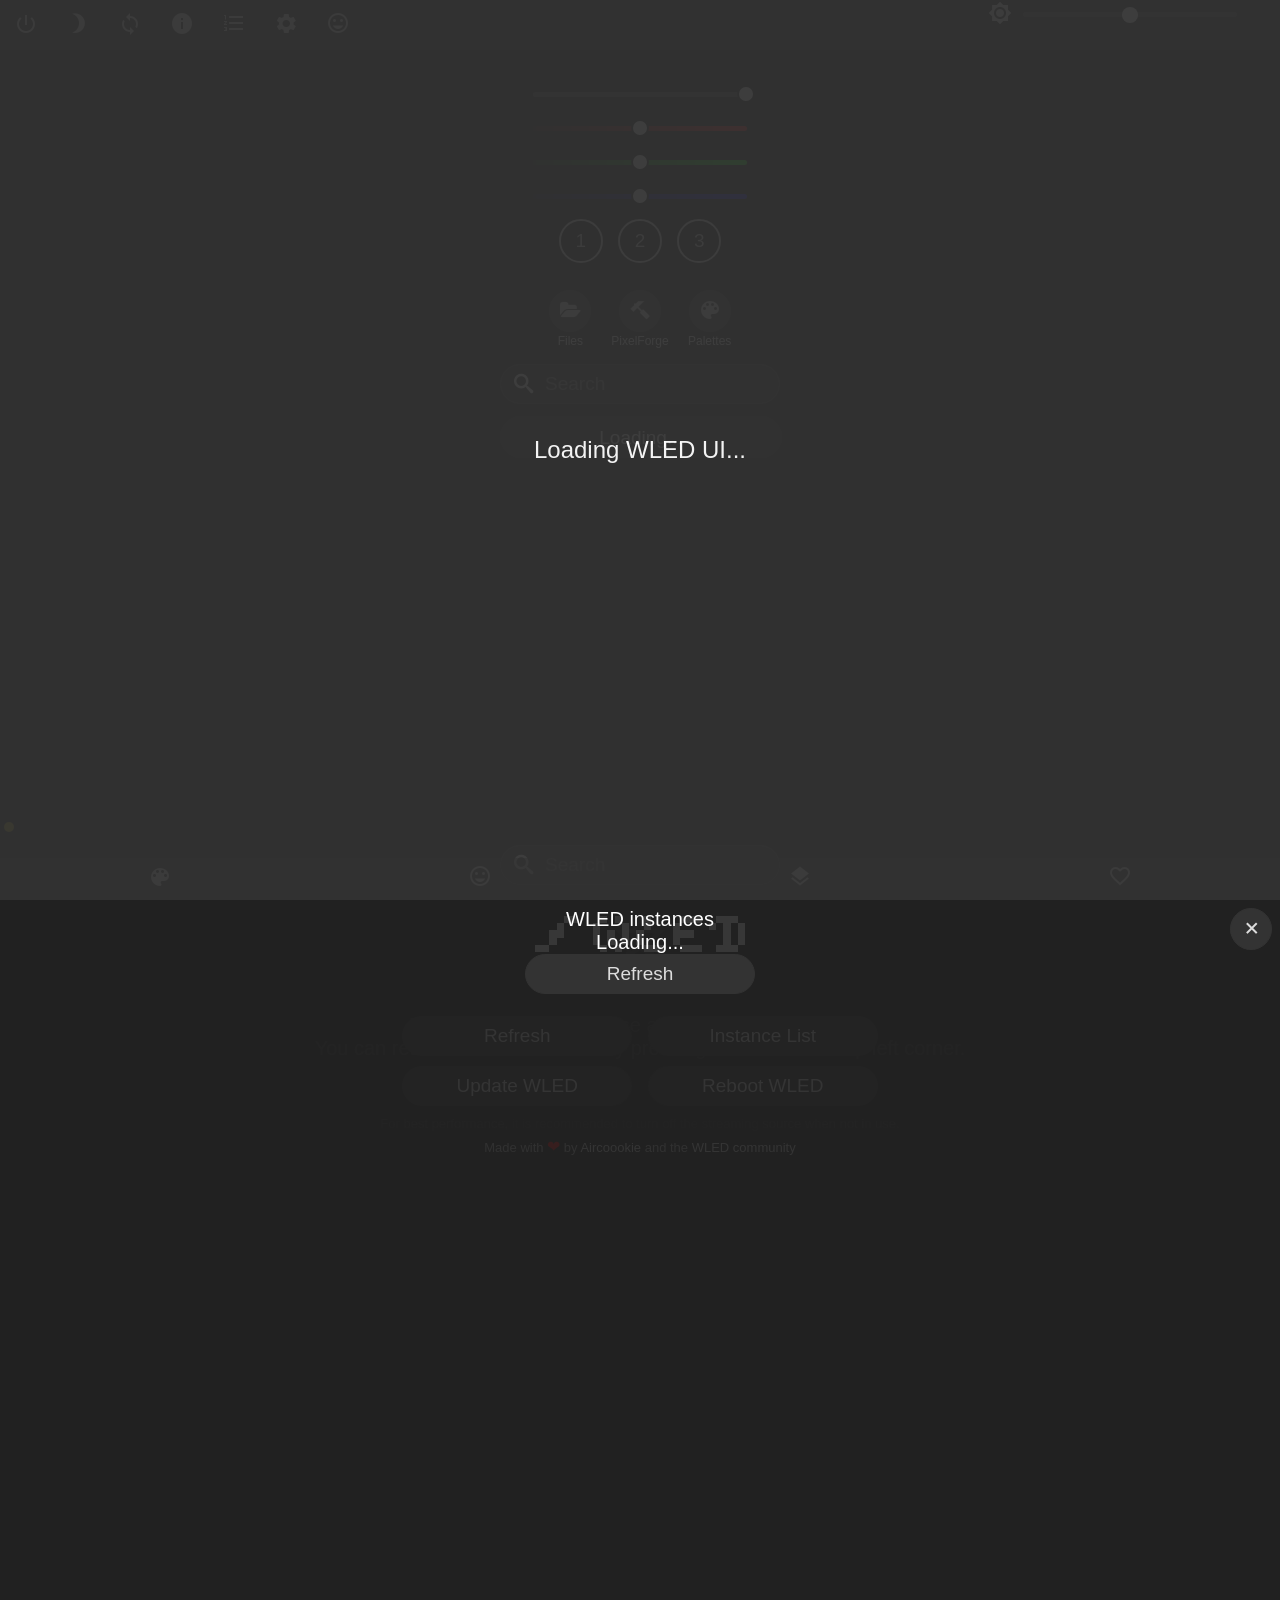
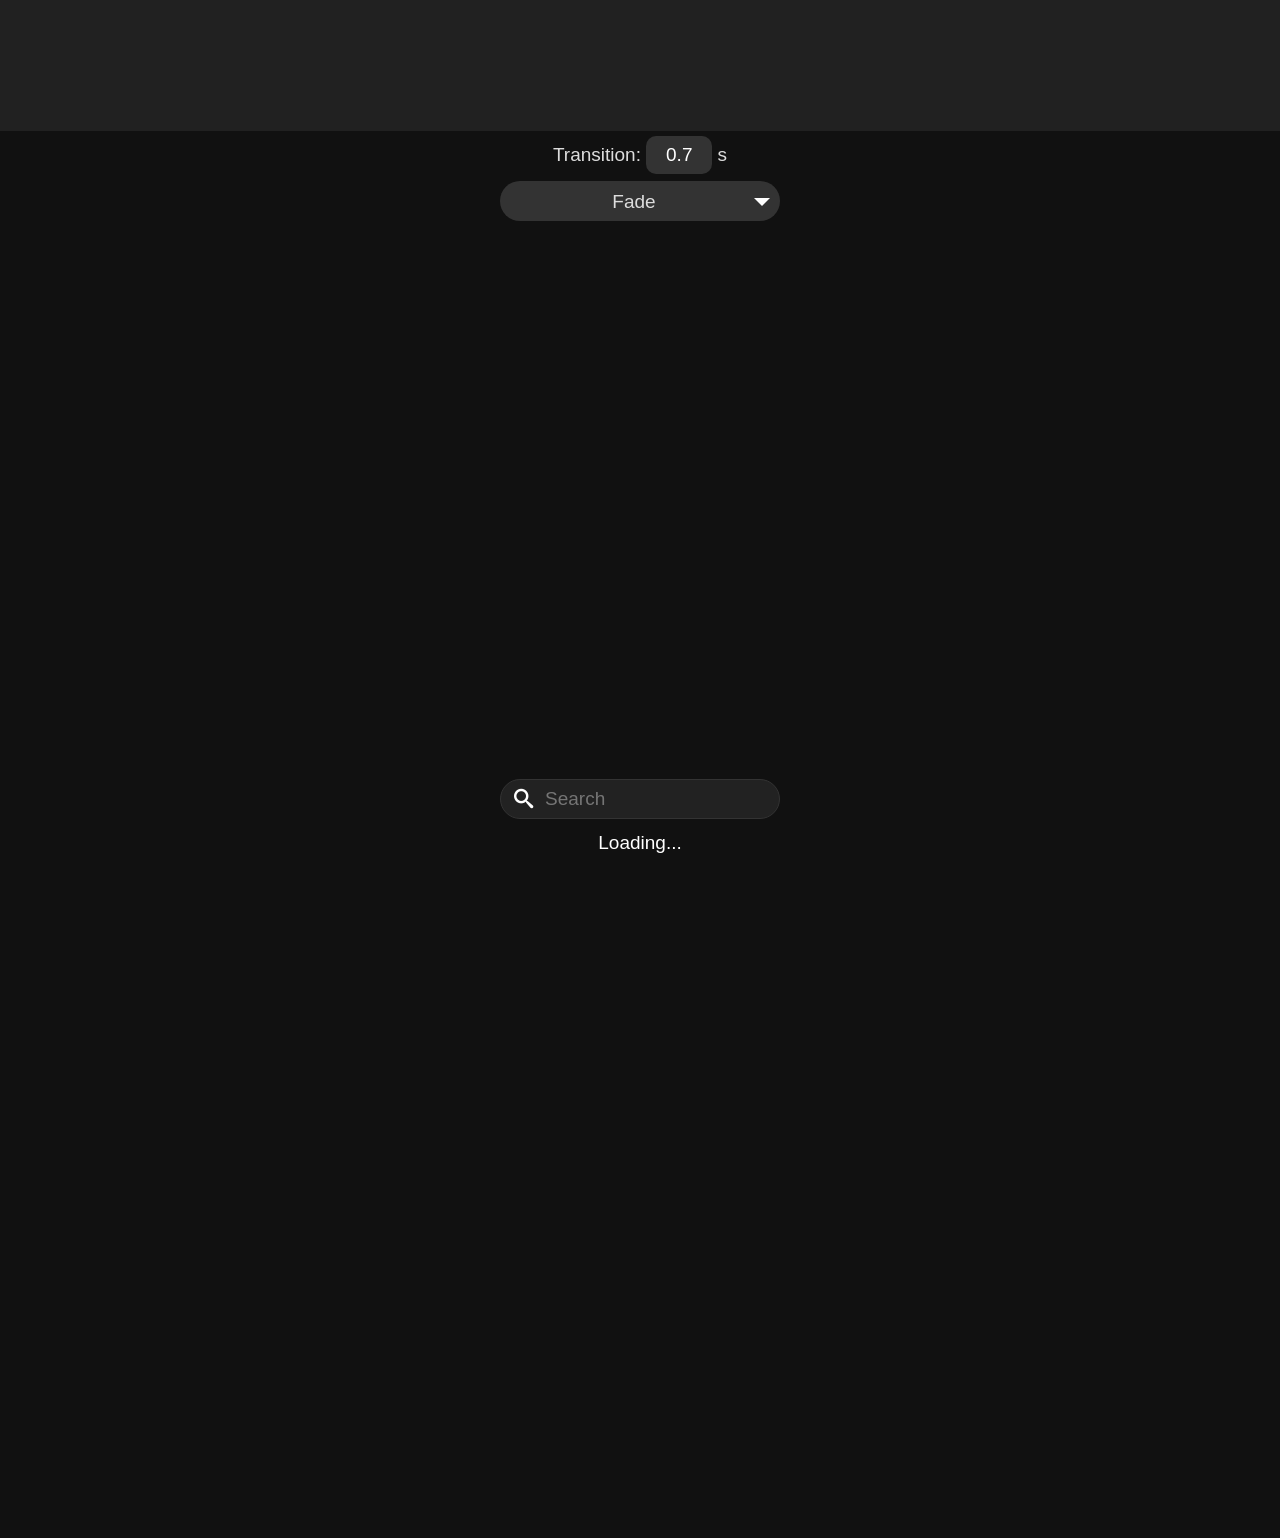
==== commit a49734b0: "Add iPhone alarm list sync and refresh project documentation Persist and display independent iPhone " ====
--- a/wled00/data/index.htm
+++ b/wled00/data/index.htm
@@ -12,7 +12,6 @@
 </head>
 <body>
 
-<div id="devBanner">⚠ DEVELOPMENT BUILD — WORK IN PROGRESS — NOT FOR PRODUCTION USE</div>
 <div id="cv" class="overlay">Loading WLED UI...</div>
 <noscript><div class="overlay" style="opacity:1;">Sorry, WLED UI needs JavaScript!</div></noscript>
 <div id="bg"></div>
--- a/wled00/data/index.css
+++ b/wled00/data/index.css
@@ -0,0 +1,1639 @@
+@font-face {
+	font-family: "WIcons";
+  src: url([data-uri]);
+}
+
+:root {
+	--c-1: #111;
+	--c-f: #fff;
+	--c-2: #222;
+	--c-3: #333;
+	--c-4: #444;
+	--c-5: #555;
+	--c-6: #666;
+	--c-8: #888;
+	--c-b: #bbb;
+	--c-c: #ccc;
+	--c-e: #eee;
+	--c-d: #ddd;
+	--c-r: #c32;
+	--c-g: #2c1;
+	--c-l: #48a;
+	--c-y: #a90;
+	--t-b: .5;
+	--c-o: rgba(34, 34, 34, .9);
+	--c-tb : rgba(34, 34, 34, var(--t-b));
+	--c-tba: rgba(102, 102, 102, var(--t-b));
+	--c-tbh: rgba(51, 51, 51, var(--t-b));
+	/*following are internal*/
+	--th: 70px;
+	--tp: 70px;
+	--bh: 63px;
+	--tbp: 14px 14px 10px 14px;
+	--bbp: 9px 0 7px 0;
+	--bhd: none;
+	--sgp: "block";
+	--bmt: 0;
+	--sti: 42px;
+	--stp: 42px;
+}
+
+html {
+	touch-action: manipulation;
+}
+
+body {
+	margin: 0;
+	background-color: var(--c-1);
+	font-family: Helvetica, Verdana, sans-serif;
+	font-size: 17px;
+	color: var(--c-f);
+	text-align: center;
+	-webkit-touch-callout: none;
+	-webkit-user-select: none;
+	-moz-user-select: none;
+	-ms-user-select: none;
+	user-select: none;
+	-webkit-tap-highlight-color: transparent;
+	scrollbar-width: 6px;
+	scrollbar-color: var(--c-sb) transparent;
+}
+
+html,
+body {
+	height: 100%;
+	width: 100%;
+	position: fixed;
+	overscroll-behavior: none;
+}
+
+#bg {
+	height: 100vh;
+	width: 100vw;
+	position: fixed;
+	z-index: -10;
+	background-position: center;
+	background-repeat: no-repeat;
+	background-size: cover;
+	opacity: 0;
+	transition: opacity 2s;
+}
+
+p {
+	margin: 10px 0 2px 0;
+}
+a, p, a:visited {
+	color: var(--c-d);
+}
+a, a:visited {
+	text-decoration: none;
+}
+
+button {
+	outline: 0;
+	cursor: pointer;
+}
+
+.iconlabel{
+	font-size:12px;
+	margin-top:2px;
+}
+
+.labels {
+	margin: 0;
+	padding: 8px 0 2px 0;
+	font-size: 19px;
+}
+
+#namelabel {
+	position: fixed;
+	bottom: calc(var(--bh) + 6px);
+	right: 6px;
+	color: var(--c-8); /* set bright (--c-d) with dark text shadow (see below) to be legible on gray background (in image) */
+	cursor: pointer;
+	writing-mode: vertical-rl;
+	/* transform: rotate(180deg); */
+}
+
+.bri {
+	padding: 4px;
+}
+
+.wrapper {
+	position: fixed;
+	top: 0;
+	left: 0;
+	right: 0;
+	background: var(--c-tb);
+	z-index: 1;
+}
+
+.icons {
+	font-family: 'WIcons';
+	font-style: normal;
+	font-size: 24px !important;
+	line-height: 1 !important;
+	display: inline-block;
+}
+
+.on {
+	color: var(--c-g) !important;
+}
+
+.off {
+	color: var(--c-6) !important;
+	/* cursor: default !important; */
+}
+
+.top .icons, .bot .icons {
+	margin: -2px 0 4px 0;
+}
+
+.huge {
+	font-size: 60px !important;
+}
+
+.segt, .plentry TABLE {
+	table-layout: fixed;
+	width: 100%;
+}
+
+.segt TD {
+	padding: 2px 0 !important;
+	text-align: center;
+	/*text-transform: uppercase;*/
+}
+.segt TD, .plentry TD {
+	font-size: 13px;
+	padding: 0;
+	vertical-align: middle;
+}
+
+.keytd {
+	text-align: left;
+}
+
+.valtd {
+	text-align: right;
+}
+
+.valtd i {
+	font-size: small;
+}
+
+.slider-icon {
+	position: absolute;
+	left: 8px;
+	bottom: 5px;
+}
+
+.sel-icon {
+	transform: translateX(3px);
+}
+
+.e-icon, .g-icon, .sel-icon, .slider-icon {
+	cursor: pointer;
+	color: var(--c-d);
+}
+
+.g-icon {
+	font-style: normal;
+	position: absolute;
+	top: 8px;
+	right: 8px;
+}
+
+/* pop-up container */
+.pop {
+	position: absolute;
+	display: inline-block;
+	top: 0;
+	right: 0;
+}
+
+/* pop-up content (segment sets) */
+.pop-c {
+	position: absolute;
+	background-color: var(--c-2);
+	border: 1px solid var(--c-8);
+	border-radius: 20px;
+	z-index: 1;
+	top: 3px;
+	right: 35px;
+	padding: 3px 8px 1px;
+	font-size: 24px;
+	line-height: 24px;
+}
+.pop-c span {
+	padding: 2px 6px;
+}
+
+.search-icon {
+	position: absolute;
+	top: 8px;
+	left: 12px;
+	width: 24px;
+	height: 24px;
+}
+
+.clear-icon {
+	position: absolute;
+	top: 8px;
+	right: 9px;
+	cursor: pointer;
+}
+
+.flr {
+	color: var(--c-f);
+	transform: rotate(0deg);
+	transition: transform .3s;
+	position: absolute;
+	top: 0;
+	right: 0;
+	padding: 8px;
+}
+
+.expanded .flr,
+.exp {
+	transform: rotate(180deg);
+}
+
+.il {
+	display: inline-block;
+	vertical-align: middle;
+}
+
+#liveview {
+	height: 4px;
+	width: 100%;
+	border: 0;
+}
+
+#liveview2D {
+	height: 90%;
+	width: 90%;
+	border: 0;
+	position: absolute;
+	top: 50%;
+	left: 50%;
+	transform: translate(-50%,-50%);
+}
+
+.tab {
+	background-color: transparent;
+	color: var(--c-d);
+}
+
+.bot {
+	position: fixed;
+	bottom: 0;
+	left: 0;
+	width: 100%;
+	background-color: var(--c-tb);
+}
+
+.tab button {
+	background-color: transparent;
+	float: left;
+	border: 0;
+	transition: color .3s, background-color .3s;
+	font-size: 17px;
+	color: var(--c-c);
+	min-width: 44px;
+}
+
+.top button {
+	padding: var(--tbp);
+	margin: 0;
+}
+
+.bot button {
+	padding: var(--bbp);
+	width: 25%;
+	margin: 0;
+}
+
+.tab button:hover {
+	background-color: var(--c-tbh);
+	color: var(--c-e);
+}
+
+.tab button.active {
+	background-color: var(--c-tba) !important;
+	color: var(--c-f);
+}
+
+.active {
+	background-color: var(--c-6) !important;
+	color: var(--c-f);
+}
+
+.container {
+	--n: 1;
+	width: 100%;
+	width: calc(var(--n)*100%);
+	height: calc(100% - var(--tp) - var(--bh));
+	margin-top: var(--tp);
+	transform: translate(calc(var(--i, 0)/var(--n)*-100%));
+	overscroll-behavior: none;
+}
+
+.tabcontent {
+	float: left;
+	position: relative;
+	width: 100%;
+	width: calc(100%/var(--n));
+	box-sizing: border-box;
+	border: 0;
+	overflow-y: auto;
+	overflow-x: hidden;
+	height: 100%;
+	overscroll-behavior: none;
+	padding: 0 4px;
+	-webkit-overflow-scrolling: touch;
+}
+
+#Segments, #Presets, #Effects, #Colors {
+	font-size: 19px;
+	padding: 4px 0 0;
+}
+
+#segutil, #segutil2, #segcont, #putil, #pcont, #pql, #fx, #palw, #bsp,
+.fnd {
+	max-width: 280px;
+}
+
+#putil, #segutil, #segutil2, #bsp {
+	min-height: 42px;
+	margin: 0 auto;
+}
+
+#segutil .segin {
+	padding-top: 12px;
+}
+
+#fx, #pql, #segcont, #pcont, #sliders, #qcs-w, #hexw, #pall, #ledmap,
+.slider, .filter, .option, .segname, .pname, .fnd {
+	margin: 0 auto;
+}
+
+#putil {
+	padding: 5px 0 0;
+}
+
+/* Quick load magin for simplified UI */
+.simplified #pql, .simplified #palw, .simplified #fx {
+	margin-bottom: 8px;
+}
+
+.smooth { transition: transform	calc(var(--f, 1)*.5s) ease-out }
+
+.tab-label {
+	margin: 0 0 -5px 0;
+	padding-bottom: 4px;
+	display: var(--bhd);
+}
+
+.overlay {
+	position: fixed;
+	height: 100%;
+	width: 100%;
+	top: 0;
+	left: 0;
+	background-color: var(--c-3);
+	font-size: 24px;
+	display: flex;
+	align-items: center;
+	justify-content: center;
+	z-index: 11;
+	opacity: .95;
+	transition: .7s;
+	pointer-events: none;
+}
+
+.staytop, .staybot {
+	display: block;
+	position: -webkit-sticky;
+	position: sticky !important;
+	top: 0;
+	z-index: 2;
+	margin: 0 auto auto;
+}
+
+.staybot {
+	bottom: 5px;
+}
+
+#sliders {
+	position: -webkit-sticky;
+	position: sticky;
+	bottom: 0;
+	max-width: 300px;
+	z-index: 2;
+}
+
+#sliders .labels {
+	padding-top: 3px;
+	font-size: small;
+}
+
+.slider {
+	/*max-width: 300px;*/
+	/* margin: 5px auto; add 5px; if you want some vertical space but looks ugly */
+	border-radius: 24px;
+	position: relative;
+	padding-bottom: 2px;
+}
+
+/* Slider wrapper div */
+.sliderwrap {
+	height: 30px;
+	width: 230px;
+	max-width: 230px;
+	position: relative;
+	z-index: 0;
+}
+
+#sliders .slider {
+	padding-right: 64px; /* offset for bubble */
+}
+
+#sliders .slider, #info .slider {
+	background-color: var(--c-2);
+}
+
+#sliders .sliderwrap, .sbs .sliderwrap {
+	left: 32px; /* offset for icon */
+}
+
+.filter, .option {
+	background-color: var(--c-4);
+	border-radius: 26px;
+	height: 26px;
+	max-width: 300px;
+	/* margin: 0 auto 4px; add 4-8px if you want space at the bottom */
+	padding: 4px 2px;
+	position: relative;
+	opacity: 1;
+	transition: opacity .25s linear, height .2s, transform .2s;
+}
+
+.filter {
+	z-index: 1;
+	/*overflow: visible;*/
+	border-radius: 0 0 16px 16px;
+	max-width: 220px;
+	height: 54px;
+	line-height: 1.5;
+	padding-bottom: 8px;
+	pointer-events: none;
+}
+
+/* New tooltip */
+.tooltip {
+	position: absolute;
+	opacity: 0;
+	visibility: hidden;
+	transition: opacity .25s ease, visibility .25s ease;
+	background-color: var(--c-5);
+	box-shadow: 4px 4px 10px 4px var(--c-1);
+	color: var(--c-f);
+	text-align: center;
+	padding: 8px 16px;
+	border-radius: 6px;
+	z-index: 1;
+	pointer-events: none;
+}
+
+ .tooltip::after {
+	content: "";
+	position: absolute;
+	border: 8px solid;
+	border-color: var(--c-5) transparent transparent transparent;
+	top: 100%;
+	left: calc(50% - 8px);
+	z-index: 0;
+ }
+
+.tooltip.visible {
+	opacity: 1;
+	visibility: visible;
+}
+
+.fade {
+	visibility: hidden; /* hide it */
+	opacity: 0; /* make it transparent */
+	transform: scaleY(0); /* shrink content */
+	height: 0; /* force other elements to move */
+	padding: 0; /* remove empty space */
+}
+
+.first {
+	margin-top: 10px;
+}
+
+#toast {
+	opacity: 0;
+	background-color: var(--c-5);
+	border: 1px solid var(--c-2);
+	max-width: 90%;
+	color: var(--c-f);
+	text-align: center;
+	border-radius: 5px;
+	padding: 22px;
+	position: fixed;
+	z-index: 5;
+	left: 50%;
+	transform: translateX(-50%);
+	bottom: calc(var(--bh) + 22px);
+	font-size: 17px;
+	pointer-events: none;
+}
+
+#toast.show {
+	opacity: 1;
+	animation: fadein .5s, fadein .5s 2.5s reverse;
+}
+
+#toast.error {
+	opacity: 1;
+	background-color: #b21;
+	animation: fadein .5s;
+}
+
+.modal {
+	position: fixed;
+	left: 0;
+	bottom: 0;
+	right: 0;
+	top: calc(var(--th) - 1px);
+	background-color: var(--c-o);
+	transform: translateY(100%);
+	transition: transform .4s;
+	padding: 8px;
+	font-size: 20px;
+	overflow: auto;
+}
+
+.close {
+	position: -webkit-sticky;
+	position: sticky;
+	top: 0;
+	float: right;
+}
+
+#info, #nodes {
+	z-index: 4;
+}
+
+#rover {
+	z-index: 3;
+}
+
+#rover .ibtn {
+	margin: 5px;
+}
+
+#ndlt {
+	margin: 12px 0;
+}
+
+#roverstar {
+	position: fixed;
+	top: calc(var(--th) + 5px);
+	left: 1px;
+	cursor: pointer;
+}
+
+#connind {
+	position: fixed;
+	bottom: calc(var(--bh) + 5px);
+	left: 4px;
+	padding: 5px;
+	border-radius: 5px;
+	background-color: #a90;
+	z-index: -2;
+}
+
+#info .slider {
+	max-width: 200px;
+	min-width: 145px;
+	float: right;
+	margin: 0;
+}
+#info .sliderwrap {
+	width: 200px;
+}
+
+#info table, #nodes table {
+	table-layout: fixed;
+	width: 100%;
+}
+
+#info td, #nodes td {
+  padding-bottom: 8px;
+}
+
+#info .ibtn {
+	margin: 5px;
+}
+
+#info div, #nodes div {
+	max-width: 490px;
+	margin: 0 auto;
+}
+
+#info #imgw {
+	margin: 8px auto;
+}
+
+#lv {
+	max-width: 600px;
+	display: inline-block;
+}
+
+#heart {
+	transition: color .9s;
+	font-size: 16px;
+	color: #f00;
+}
+
+img {
+	max-width: 100%;
+	max-height: 100%;
+}
+
+.wi {
+	image-rendering: pixelated;
+	image-rendering: crisp-edges;
+	width: 210px;
+}
+
+@keyframes fadein {
+	from {bottom: 0; opacity: 0;}
+	to {bottom: calc(var(--bh) + 22px); opacity: 1;}
+}
+
+.sliderdisplay {
+	content:'';
+	position: absolute;
+	top: 12px; left: 8px; right: 8px;
+	height: 5px;
+	background: var(--c-4);
+	border-radius: 16px;
+	pointer-events: none;
+	z-index: -1;
+	--bg: var(--c-f);
+}
+
+#rwrap .sliderdisplay { --bg: none; background: linear-gradient(90deg, #000 -15%, #f00); } /* -15% since #000 is too dark */
+#gwrap .sliderdisplay { --bg: none; background: linear-gradient(90deg, #000 -15%, #0f0); } /* -15% since #000 is too dark */
+#bwrap .sliderdisplay { --bg: none; background: linear-gradient(90deg, #000 -15%, #00f); } /* -15% since #000 is too dark */
+#wwrap .sliderdisplay { --bg: none; background: linear-gradient(90deg, #000 -15%, #fff); } /* -15% since #000 is too dark */
+#kwrap .sliderdisplay,
+#wbal  .sliderdisplay { background: linear-gradient(90deg, #ff8f1f 0%, #fff 50%, #cbdbff); }
+
+/* wrapper divs hidden by default */
+#liveview, #liveview2D, #roverstar, #pql
+#rgbwrap, #swrap, #hwrap, #kwrap, #wwrap, #wbal, #qcs-w, #hexw,
+.clear-icon, .edit-icon, .ptxt {
+	display: none;
+}
+
+.sliderbubble {
+	width: 24px;
+	position: absolute;
+	display: inline-block;
+	border-radius: 16px;
+	background: var(--c-3);
+	color: var(--c-f);
+	padding: 4px;
+	font-size: 14px;
+	right: 6px;
+	transition: visibility .25s ease,opacity .25s ease;
+	opacity: 0;
+	visibility: hidden;
+	/* left: 8px; */
+	top: 4px;
+}
+
+output.sliderbubbleshow {
+	visibility: visible;
+	opacity: 1;
+}
+
+input[type=range] {
+	-webkit-appearance: none;
+	width: 100%;
+	padding: 0;
+	margin: 0;
+	background-color: transparent;
+	cursor: pointer;
+}
+
+input[type=range]:focus {
+	outline: 0;
+}
+input[type=range]::-webkit-slider-runnable-track {
+	width: 100%;
+	height: 30px;
+	cursor: pointer;
+	background: transparent;
+}
+input[type=range]::-webkit-slider-thumb {
+	height: 16px;
+	width: 16px;
+	border-radius: 50%;
+	background: var(--c-f);
+	cursor: pointer;
+	-webkit-appearance: none;
+	margin-top: 7px;
+}
+input[type=range]::-moz-range-track {
+	width: 100%;
+	height: 30px;
+	background-color: rgba(0, 0, 0, 0);
+}
+input[type=range]::-moz-range-thumb {
+	border: 0 solid rgba(0, 0, 0, 0);
+	height: 16px;
+	width: 16px;
+	border-radius: 50%;
+	background: var(--c-f);
+	transform: translateY(5px);
+}
+#Colors input[type=range]::-webkit-slider-thumb {
+	height: 18px;
+	width: 18px;
+	border: 2px solid var(--c-1);
+	margin-top: 5px;
+}
+#Colors input[type=range]::-moz-range-thumb {
+	border: 2px solid var(--c-1);
+}
+
+#Colors .sliderwrap {
+	margin: 2px 0 0;
+}
+
+/* Dynamically hide labels */
+.hd {
+	display: var(--bhd);
+}
+/* Do not hide quick load label in simplified mode on small screen widths */
+.simplified #pql .hd {
+	display: var(--bhd) !important;
+}
+
+#briwrap {
+	min-width: 300px;
+	float: right;
+	margin-top: var(--bmt);
+}
+
+#picker {
+	margin: 4px auto 0 !important;
+	max-width: max-content;
+}
+
+/* buttons */
+.btn {
+	padding: 8px;
+	margin: 10px 4px;
+	width: 230px;
+	font-size: 19px;
+	color: var(--c-d);
+	cursor: pointer;
+	border-radius: 25px;
+	transition-duration: .3s;
+	-webkit-backface-visibility: hidden;
+	-webkit-transform: translate3d(0,0,0);
+	backface-visibility: hidden;
+	transform: translate3d(0,0,0);
+	overflow: hidden;
+	text-overflow: ellipsis;
+	border: 1px solid var(--c-3);
+	background-color: var(--c-3);
+}
+#segutil .btn-s:hover,
+#segutil2 .btn-s:hover,
+#putil .btn-s:hover,
+.btn:hover {
+	border: 1px solid var(--c-5) /*!important*/;
+	background-color: var(--c-5) /*!important*/;
+}
+.btn-s {
+	width: 100%;
+	margin: 0;
+}
+.btn-icon {
+	margin: -4px 4px -1px 0;
+	vertical-align: middle;
+	display: inline-block;
+}
+.btn-n {
+	width: 230px;
+	margin: 0 8px 0 0;
+}
+.btn-p {
+	width: 120px;
+	margin: 5px 0;
+}
+.btn-xs, .btn-pl-del, .btn-pl-add {
+	width: 42px !important;
+	height: 42px !important;
+	text-overflow: clip;
+}
+.btn-xs {
+	margin: 0;
+}
+#info .btn-xs {
+	border: 1px solid var(--c-4);
+}
+#btns .btn-xs {
+	margin: 0 4px;
+}
+
+#putil .btn-s {
+	width: 135px;
+}
+
+#nodes .ibtn {
+	margin: 0;
+}
+
+#segutil .btn-s, #segutil2 .btn-s, #putil .btn-s {
+	background-color: var(--c-3);
+	border: 1px solid var(--c-3);
+}
+
+.btn-pl-del, .btn-pl-add {
+	margin: 0;
+	white-space: nowrap;
+}
+a.btn {
+	display: block;
+	white-space: nowrap;
+	text-align: center;
+	padding: 9px 32px 7px 24px;
+	position: relative;
+	box-sizing: border-box;
+	line-height: 24px;
+}
+
+/* Quick color select wrapper div */
+#qcs-w {
+	margin-top: 10px;
+}
+
+/* Quick color select buttons */
+.qcs {
+	margin: 2px;
+	border-radius: 14px;
+	display: inline-block;
+	width: 28px;
+	height: 28px;
+	line-height: 28px;
+}
+
+/* Quick color select Black and White button (has white/black border, depending on the theme) */
+.qcsb, .qcsw {
+	width: 26px;
+	height: 26px;
+	line-height: 26px;
+	border: 1px solid var(--c-f);
+}
+
+/* Hex color input wrapper div */
+#hexw {
+	margin-top: 5px;
+}
+
+select {
+	padding: 4px 8px;
+	margin: 0;
+	font-size: 19px;
+	background-color: var(--c-3);
+	color: var(--c-d);
+	cursor: pointer;
+	border: 0 solid var(--c-2);
+	border-radius: 20px;
+	transition-duration: .5s;
+	-webkit-backface-visibility: hidden;
+	-webkit-transform: translate3d(0,0,0);
+	-webkit-appearance: none;
+	-moz-appearance: none;
+	backface-visibility: hidden;
+	transform: translate3d(0,0,0);
+	text-overflow: ellipsis;
+}
+#tt {
+	text-align: center;
+}
+select.sel-p, select.sel-pl, select.sel-ple {
+	margin: 5px 0;
+	width: 100%;
+	height: 40px;
+	padding: 0 20px 0 8px;
+}
+div.sel-p {
+	position: relative;
+}
+div.sel-p:after {
+	content: "";
+	position: absolute;
+	right: 10px;
+	top: 22px;
+	width: 0;
+	height: 0;
+	border-left: 8px solid transparent;
+	border-right: 8px solid transparent;
+	border-top: 8px solid var(--c-f);
+}
+select.sel-ple {
+	text-align: center;
+}
+select.sel-sg {
+	margin: 5px 0;
+	height: 40px;
+}
+option {
+	background-color: var(--c-3);
+	color: var(--c-f);
+}
+input[type=number],
+input[type=text] {
+	background: var(--c-3);
+	color: var(--c-f);
+	border: 0 solid var(--c-2);
+	border-radius: 10px;
+	padding: 8px;
+	/*margin: 6px 6px 6px 0;*/
+	font-size: 19px;
+	transition: background-color .2s;
+	outline: 0;
+	-webkit-appearance: textfield;
+	-moz-appearance: textfield;
+	appearance: textfield;
+}
+
+input[type=number] {
+	text-align: right;
+	width: 50px;
+}
+
+input[type=text] {
+	text-align: center;
+}
+
+input[type=number]:focus,
+input[type=text]:focus {
+	background: var(--c-6);
+}
+
+input[type=number]::-webkit-inner-spin-button,
+input[type=number]::-webkit-outer-spin-button {
+	-webkit-appearance: none;
+}
+
+#hexw input[type=text] {
+	width: 6em;
+}
+
+input[type=text].ptxt {
+	width: calc(100% - 24px);
+}
+
+textarea {
+	background: var(--c-2);
+	color: var(--c-f);
+	width: calc(100% - 14px); /* +padding=260px */
+	height: 90px;
+	border-radius: 5px;
+	border: 2px solid var(--c-5);
+	outline: 0;
+	resize: none;
+	font-size: 19px;
+	padding: 5px;
+}
+
+.apitxt {
+	height: 7em;
+}
+
+::selection {
+	background: var(--c-b);
+}
+
+.ptxt {
+  	margin: -1px 4px 8px !important;
+}
+
+.stxt {
+	width: 50px !important;
+}
+
+.segname, .pname {
+	white-space: nowrap;
+	text-align: center;
+	overflow: hidden;
+	text-overflow: ellipsis;
+	line-height: 24px;
+	padding: 8px 24px;
+	max-width: 170px;
+	position: relative;
+}
+
+.segname .flr, .pname .flr {
+	transform: rotate(0deg);
+	/*right: -6px;*/
+}
+
+/* segment power wrapper */
+.sbs {
+	/*padding: 1px 0 1px 20px;*/
+	display: var(--sgp);
+	width: 100%;
+	position: relative;
+}
+
+.pname {
+	top: 1px;
+}
+.plname {
+	top: 0;
+}
+
+/* preset id number */
+.pid {
+	position: absolute;
+	top: 8px;
+	left: 12px;
+	font-size: 16px;
+	text-align: center;
+	color: var(--c-b);
+}
+
+.newseg {
+	cursor: default;
+}
+/*
+.ic {
+	padding: 6px 0 0 0;
+}
+*/
+/* color selector */
+#csl button {
+	width: 44px;
+	height: 44px;
+	margin: 5px;
+	border: 2px solid var(--c-d) !important;
+	background-color: #000;
+}
+/* selected color selector */
+#csl .sl {
+	margin: 2px;
+	width: 50px;
+	height: 50px;
+	border-width: 5px !important;
+}
+
+.qcs, #namelabel { /* text shadow for name to be legible on grey backround */
+	text-shadow: -1px -1px 0 var(--c-1), 1px -1px 0 var(--c-1), -1px 1px 0 var(--c-1), 1px 1px 0 var(--c-1);
+}
+
+.psts {
+	color: var(--c-f);
+	margin: 4px;
+}
+
+.pwr {
+	color: var(--c-6);
+	cursor: pointer;
+}
+
+.act {
+	color: var(--c-f);
+}
+
+.del {
+	position: absolute;
+	bottom: 8px;
+	right: 8px;
+}
+
+.frz {
+	left: 10px;
+	position: absolute;
+	top: 8px;
+	cursor: pointer;
+	z-index: 1;
+}
+
+/* radiobuttons and checkmarks */
+.check, .radio {
+	display: block;
+	position: relative;
+	cursor: pointer;
+}
+
+.revchkl {
+	padding: 4px 0 0 35px;
+	margin-bottom: 0;
+	margin-top: 8px;
+}
+
+TD .revchkl {
+	padding: 0 0 0 32px;
+	margin-top: 0;
+}
+
+.check input, .radio input {
+	position: absolute;
+	opacity: 0;
+	cursor: pointer;
+	height: 0;
+	width: 0;
+}
+
+.checkmark, .radiomark {
+	position: absolute;
+	height: 24px;
+	width: 24px;
+	top: 0;
+	bottom: 0;
+	left: 0;
+	background-color: var(--c-3);
+	border: 1px solid var(--c-2);
+}
+
+.radiomark {
+	top: 8px;
+	left: 8px;
+	height: 22px;
+	width: 22px;
+	border-radius: 50%;
+	background-color: transparent;
+}
+
+.checkmark {
+	border-radius: 10px;
+}
+
+.radio:hover input ~ .radiomark,
+.check:hover input ~ .checkmark {
+	background-color: var(--c-5);
+}
+
+.checkmark:after, .radiomark:after {
+	content: "";
+	position: absolute;
+	display: none;
+}
+
+.check .checkmark:after {
+	left: 9px;
+	top: 4px;
+	width: 5px;
+	height: 10px;
+	border: solid var(--c-f);
+	border-width: 0 3px 3px 0;
+}
+
+.rot45,
+.check .checkmark:after {
+	-webkit-transform: rotate(45deg);
+	-ms-transform: rotate(45deg);
+	transform: rotate(45deg);
+}
+
+.radio .radiomark:after {
+	width: 14px;
+	height: 14px;
+	top: 50%;
+	left: 50%;
+	margin: -7px;
+	border-radius: 50%;
+	background: var(--c-f);
+}
+
+TD .checkmark, TD .radiomark {
+	top: -6px;
+}
+
+.h {
+	font-size: 13px;
+	text-align: center;
+	color: var(--c-b);
+}
+
+.bp {
+	margin-bottom: 8px;
+}
+
+/* segment & preset wrapper */
+.seg, .pres {
+	background-color: var(--c-2);
+	/*color: var(--c-f);*/ /* seems to affect only the Add segment button, which should be same color as reset segments */
+	border: 0 solid var(--c-f);
+	text-align: left;
+	transition: background-color .5s;
+	border-radius: 21px;
+}
+
+.seg {
+	top: auto !important;	/* prevent sticky */
+	bottom: auto !important;
+}
+/* checkmark labels */
+.seg .schkl {
+	position: absolute;
+	top: 7px;
+	left: 9px;
+}
+/* checkmark labels */
+.filter .fchkl, .option .ochkl {
+	display: inline-block;
+	min-width: .7em;
+	padding: 1px 4px 1px 32px;
+	text-align: left;
+	line-height: 24px;
+	vertical-align: middle;
+	-webkit-filter: grayscale(100%); /* Safari 6.0 - 9.0 */
+	filter: grayscale(100%);
+}
+.filter .fchkl {
+	margin: 0 4px;
+	min-width: 20px;
+	pointer-events: auto;
+}
+
+.lbl-l {
+	font-size: 13px;
+	text-align: center;
+	padding: 4px 0;
+}
+
+.lbl-s {
+	display: inline-block;
+	margin-top: 6px;
+	font-size: 13px;
+	width: 48%;
+	text-align: center;
+}
+
+/* list wrapper */
+.list {
+	position: relative;
+	transition: background-color .5s;
+	margin: auto auto 10px;
+	line-height: 24px;
+}
+
+/* list item */
+.lstI {
+	align-items: center;
+	cursor: pointer;
+	background-color: var(--c-2);
+	overflow: hidden;
+	position: -webkit-sticky;
+	position: sticky;
+	border-radius: 21px;
+	margin: 0 auto 12px;
+	min-height: 40px;
+	border: 1px solid var(--c-2);
+	width: 100%;
+}
+
+#segutil {
+	margin-bottom: 12px;
+}
+
+#segcont > div:first-child, #fxFind  {
+	margin-top: 4px;
+}
+
+/* Simplify segments */
+.simplified #segcont .lstI {
+	margin-top: 4px;
+	min-height: unset;
+}
+
+/* selected item/element */
+.selected { /* has to be after .lstI since !important is not ok */
+	background: var(--c-4);
+}
+
+#segcont .seg:hover:not([class*="expanded"]),
+.lstI:hover:not([class*="expanded"]) {
+	background: var(--c-5);
+}
+
+.selected .checkmark,
+.selected .radiomark,
+.selected input[type=number],
+.selected input[type=text] {
+	background-color: var(--c-3);
+}
+
+/* selected list item */
+.lstI.selected {
+	top: 0;
+	bottom: 0;
+	border: 1px solid var(--c-4);
+}
+
+.lstI.sticky,
+.lstI.selected {
+	z-index: 1;
+	box-shadow: 0 0 10px 4px var(--c-1);
+}
+
+.lstI .flr:hover {
+    background: var(--c-6);
+    border-radius: 100%;
+}
+
+#pcont .selected:not([class*="expanded"]) {
+	bottom: 52px;
+	top: 42px;
+}
+
+#fxlist .lstI.selected {
+	top: calc(var(--sti) + 42px);
+}
+#pallist .lstI.selected {
+	top: calc(var(--stp) + 42px);
+}
+
+dialog::backdrop {
+	backdrop-filter: blur(10px);
+	-webkit-backdrop-filter: blur(10px);
+}
+dialog {
+	max-height: 70%;
+	border: 0;
+	border-radius: 10px;
+	background: linear-gradient(rgba(0, 0, 0, 0.15), rgba(0, 0, 0, 0.1)), var(--c-3);
+	box-shadow: 4px 4px 10px 4px var(--c-1);
+	color: var(--c-f);
+}
+
+#fxlist .lstI.sticky {
+	top: var(--sti);
+}
+#pallist .lstI.sticky {
+	top: var(--stp);
+}
+
+/* list item content */
+.lstIcontent {
+	padding: 9px 0 7px;
+	position: relative;
+}
+
+/* list item name (for sorting) */
+.lstIname {
+	white-space: nowrap;
+	text-overflow: ellipsis;
+	-webkit-filter: grayscale(100%); /* Safari 6.0 - 9.0 */
+	filter: grayscale(100%);
+}
+
+/* list item palette preview */
+.lstIprev {
+	width: 100%;
+	height: 6px;
+	position: absolute;
+	bottom: 0;
+	left: 0;
+	z-index: -1;
+}
+
+/* find/search element */
+.fnd {
+	position: relative;
+}
+
+.fnd input[type="text"] {
+	display: block;
+	width: 100%;
+	box-sizing: border-box;
+	padding: 8px 40px 8px 44px;
+	margin: 4px auto 12px;
+	text-align: left;
+	border-radius: 21px;
+	background: var(--c-2);
+	border: 1px solid var(--c-3);
+	-webkit-filter: grayscale(100%); /* Safari 6.0 - 9.0 */
+	filter: grayscale(100%);
+}
+
+.fnd input[type="text"]:focus {
+	background-color: var(--c-4);
+}
+
+.fnd input[type="text"]:not(:placeholder-shown),
+.fnd input[type="text"]:hover {
+	background-color: var(--c-3);
+}
+
+#fxFind.fnd input[type="text"] {
+	margin-bottom: 0;
+}
+#fxFind {
+	margin-bottom: 12px;
+}
+
+/* segment & preset inner/expanded content */
+.segin,
+.presin {
+	padding: 8px;
+	position: relative;
+}
+
+.presin {
+	width: 100%; 
+	box-sizing: border-box;
+}
+
+.btn-s,
+.btn-n {
+	border: 1px solid var(--c-2);
+	background-color: var(--c-2);
+}
+.modal .btn:hover,
+.segin .btn:hover {
+	border: 1px solid var(--c-5) /*!important*/;
+	background-color: var(--c-5) /*!important*/;
+}
+
+/* hidden list items, must be after .expanded */
+.pres .lstIcontent, .segin {
+	display: none;
+}
+
+.check input:checked ~ .checkmark:after,
+.radio input:checked ~ .radiomark:after,
+.show,
+.expanded .edit-icon,
+.expanded .segin, .expanded .presin, .expanded .sbs,
+.expanded {
+	display: inline-block !important;
+}
+.hide, .expanded .segin.hide, .expanded .presin.hide, .expanded .sbs.hide, .expanded .g-icon {
+	display: none !important;
+}
+
+.m6 {
+	margin: 6px 0;
+}
+
+.c {
+	text-align: center;
+}
+
+.po2 {
+	display: none;
+	margin-top: 8px;
+}
+
+.pwarn {
+	color: red;
+}
+
+/* horizontal divider (playlist entries) */
+.hrz {
+	width: auto;
+	height: 2px;
+	background-color: var(--c-b);
+	margin: 3px 0;
+}
+
+::-webkit-scrollbar {
+	width: 6px;
+}
+::-webkit-scrollbar-track {
+	background: transparent;
+}
+::-webkit-scrollbar-thumb {
+	background: var(--c-sb);
+	opacity: .2;
+	border-radius: 5px;
+}
+::-webkit-scrollbar-thumb:hover {
+	background: var(--c-sbh);
+}
+
+@media not all and (hover: none) {
+	.sliderwrap:hover + output.sliderbubble {
+		visibility: visible;
+		opacity: 1;
+	}
+}
+
+@media all and (max-width: 1023px) {
+	.top button {
+		width: 8%;
+		padding: 10px 0 8px 0;
+	}
+	#buttonPcm {
+		display: none;
+	}
+}
+
+@media all and (max-width: 335px) {
+	.sliderbubble {
+		display: none;
+  	}
+}
+
+@media all and (max-width: 550px) and (min-width: 374px) {
+	#info table .btn, #nodes table .btn {
+		width: 200px;
+	}
+	#info .ibtn, #nodes .ibtn {
+		width: 145px;
+	}
+	#info div, #nodes div, #nodes a.btn {
+		max-width: 320px;
+	}
+}
+
+@media all and (max-width: 420px) {
+	#buttonNodes {
+		display: none;
+	}
+}
+
+@media all and (max-width: 639px) {
+	.top button {
+		width: 16.6%;
+		padding: 8px 0 4px 0;
+	}
+	#briwrap {
+		margin: 0 auto !important;
+		float: none;
+		display: inline-block;
+	}
+	.hd {
+		display: none !important;
+	}
+}
+
+@media all and (min-width: 420px) and (max-width: 639px) {
+	.top button {
+		width: 14.28%;
+		padding: 8px 0 4px 0;
+	}
+}
+
+@media all and (min-width: 640px) and (max-width: 767px) {
+	#buttonNodes {
+		display: none;
+	}
+}
+
+/* small screen & tablet "PC mode" support */
+@media all and (min-width: 1024px) and (max-width: 1249px) {
+	#segutil, #segutil2, #segcont, #putil, #pcont, #pql, #fx, #palw, #psFind, #sliders {
+		width: 100%;
+		max-width: 280px;
+		font-size: 18px;
+	}
+	#putil .btn-s {
+		width: 114px;
+	}
+	#sliders .sliderbubble {
+		display: none;
+	}
+	#sliders .sliderwrap, .sbs .sliderwrap {
+		width: calc(100% - 42px);
+	}
+	#sliders .slider {
+		padding-right: 0;
+	}
+	#sliders .sliderwrap {
+		left: 12px;
+	}
+	.segname {
+		max-width: calc(100% - 110px);
+	}
+	.segt TD {
+		padding: 0 !important;
+	}
+	input[type="number"], input[type=text], select, textarea {
+		font-size: 18px;
+	}
+	input[type="number"] {
+		width: 32px;
+	}
+	.lstIcontent {
+		padding-left: 8px;
+	}
+	.revchkl {
+		max-width: 183px;
+		text-overflow: ellipsis;
+		overflow-x: clip;
+	}
+}
